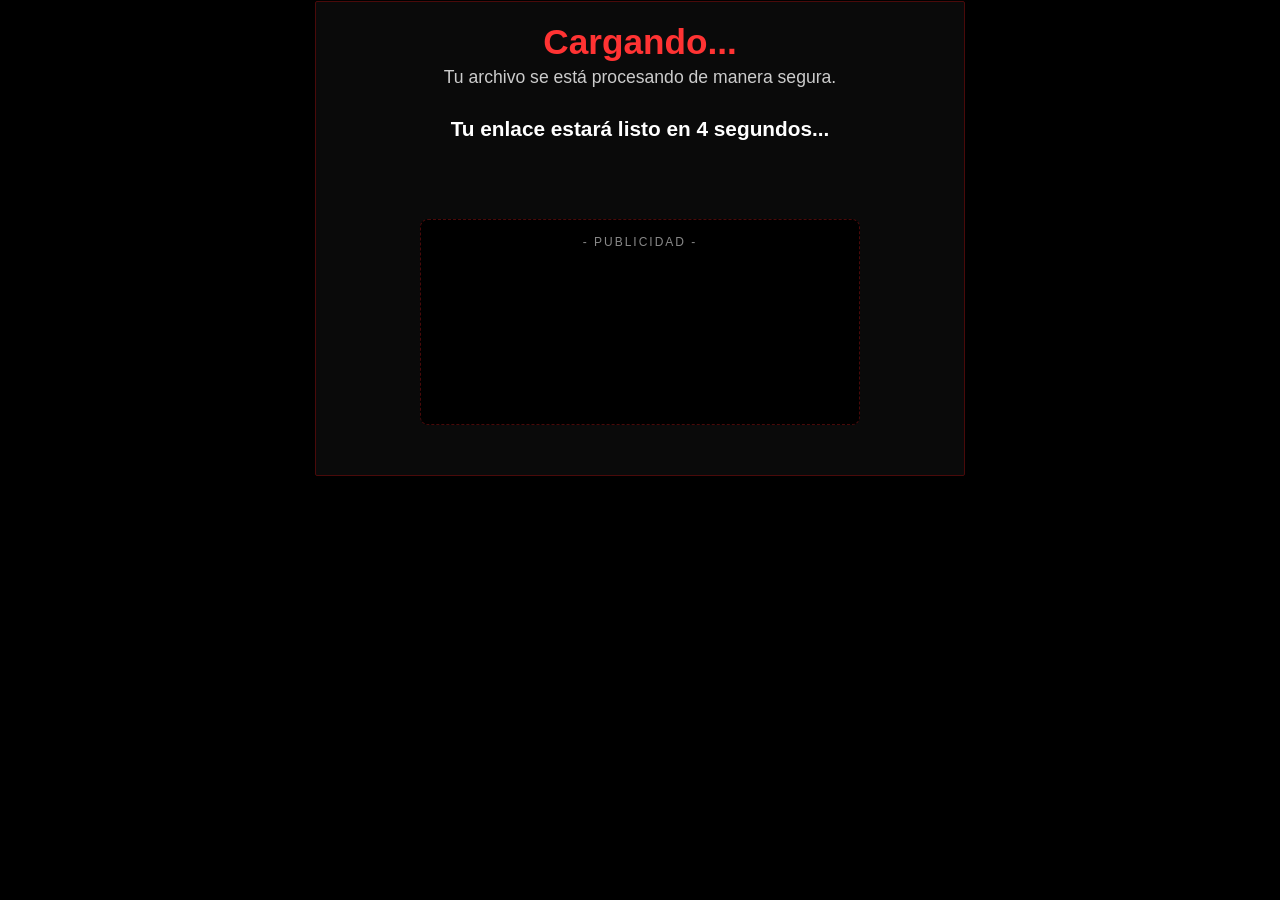
==== descargar.html @ 7a1ae153 "Update descargar.html" ====
<!DOCTYPE html><html lang="es"><head><meta charset="UTF-8"><meta name="viewport" content="width=device-width,initial-scale=1"><link rel="preconnect" href="https://api.npoint.io" crossorigin><link rel="preconnect" href="https://acceptable.a-ads.com" crossorigin><link rel="stylesheet" href="style.css"><title>Preparando Descarga</title></head><body style="padding-top:0"><div class="container" style="padding-top:0"><div class="caja-descarga"><img id="imagen-producto" class="img-producto" src="" alt="Icono" style="display:none" decoding="async" fetchpriority="high"><h1 id="titulo-producto">Cargando...</h1><p class="texto-info">Tu archivo se está procesando de manera segura.</p><div id="contenedor-enlace" class="contenedor-enlace"><span class="contador-texto" id="texto-estado">Preparando la descarga...</span></div><div id="contenedor-publicidad"></div><div id="contenedor-requisitos" class="seccion-requisitos" style="display:none"></div></div></div><script>document.addEventListener("DOMContentLoaded", function() {
    const esChrome49 = /Chrome\/49\./.test(navigator.userAgent);
    const contenedorPubli = document.getElementById('contenedor-publicidad');

    if (contenedorPubli) {
        if (esChrome49) {
            // Inyecta el bloque exclusivo para Chrome 49 (Ad Unit 2451542)
            contenedorPubli.innerHTML = `
                <div style="width: 100%; margin: auto; position: relative; z-index: 99998;">
                    <iframe data-aa='2451542' src='//acceptable.a-ads.com/2451542/?size=Adaptive' style='border:0; padding:0; width:70%; height:auto; overflow:hidden; display: block; margin: auto;'></iframe>
                </div>`;
        } else {
            // Inyecta el bloque normal para navegadores modernos (Ad Unit 2448508)
            contenedorPubli.innerHTML = `
                <iframe data-aa='2448508' src='//acceptable.a-ads.com/2448508/?size=Adaptive' style='border:0; padding:0; width:100%; min-height:90px; height:auto; overflow:hidden; display: block; margin: auto; background: transparent;'></iframe>`;
        }
    }
});

function obtenerParametro(nombre) {
    nombre = nombre.replace(/[\[]/, "\\[").replace(/[\]]/, "\\]");
    var regex = new RegExp("[\\?&]" + nombre + "=([^&#]*)"),
        resultados = regex.exec(window.location.search);
    return resultados === null ? null : decodeURIComponent(resultados[1].replace(/\+/g, " "));
}
const identificador = obtenerParametro('id');
const imagenUrl = obtenerParametro('img');
const imgElement = document.getElementById('imagen-producto');
const tituloElement = document.getElementById('titulo-producto');
const contenedorRequisitos = document.getElementById('contenedor-requisitos');
const contenedorEnlace = document.getElementById('contenedor-enlace');

if (imagenUrl && imgElement) {
    imgElement.src = decodeURIComponent(imagenUrl);
    imgElement.style.display = 'block'; 
}

if (identificador) {
    tituloElement.textContent = identificador;
    document.title = "Descargando: " + identificador; 
    
    fetch('requisitos.json')
        .then(res => res.ok ? res.json() : Promise.reject())
        .then(datos => {
            if (datos && datos[identificador] && contenedorRequisitos) {
                const requisitosHtml = datos[identificador];
                contenedorRequisitos.innerHTML = '<h3>Requisitos Mínimos:</h3>' + requisitosHtml;
                contenedorRequisitos.style.display = 'block'; 
            }
        })
        .catch(err => console.error("Error al cargar requisitos:", err));
}

let enlaceReal = null;
let errorCarga = false;
let segundosRestantes = 5;
const URL_EXTERNA = 'https://api.npoint.io/0d55fa4e2d32a10472f1';

const peticionEnlace = fetch(URL_EXTERNA)
  .then(res => res.ok ? res.json() : Promise.reject("Error de red"))
  .then(datos => {
    enlaceReal = datos[identificador] || null;
    if (!enlaceReal) errorCarga = true;
  })
  .catch(() => {
    errorCarga = true;
  });

const cuentaRegresiva = setInterval(() => {
  segundosRestantes--;
  if (contenedorEnlace) { 
    if (segundosRestantes > 0) {
       contenedorEnlace.innerHTML = `<span class="contador-texto">Tu enlace estará listo en ${segundosRestantes} segundos...</span>`;
    } else {
      clearInterval(cuentaRegresiva);
      peticionEnlace
        .then(mostrarBotonOptimizado)
        .catch(mostrarBotonOptimizado);
    }
  }
}, 1000);

function mostrarBotonOptimizado() {
    if (!contenedorEnlace) return;
    
    if (enlaceReal) {
        const urlLower = enlaceReal.toLowerCase();
        let contenidoBoton = 'Ir al sitio oficial';
        let claseColor = 'btn-obtener'; 

        if (urlLower.includes('mediafire.com')) {
            contenidoBoton = `Descargar en <img src="img/mediafire.webp" alt="MediaFire" class="icon-servidor" onerror="this.outerHTML='<b style=\\'margin-left:4px;\\'>MediaFire</b>'">`;
            claseColor = 'btn-obtener'; 
        } else if (urlLower.includes('drive.google.com') || urlLower.includes('docs.google.com')) {
            contenidoBoton = `Descargar en <img src="img/google driver.webp" alt="Google Drive" class="icon-servidor" onerror="this.outerHTML='<b style=\\'margin-left:4px;\\'>Google Drive</b>'">`;
            claseColor = 'btn-obtener google'; 
        } else {
            contenidoBoton = 'Ir al sitio oficial';
            claseColor = 'btn-obtener rojo'; 
        }

        contenedorEnlace.innerHTML = `<a href="${enlaceReal}" class="${claseColor}" rel="nofollow noopener noreferrer" target="_blank">${contenidoBoton}</a>`;
    } else if (errorCarga) {
        contenedorEnlace.innerHTML = '<span style="color:#ff3333; font-weight:bold;">Error: El enlace no existe o no estas conectado a internet.</span>';
    } else {
        contenedorEnlace.innerHTML = '<span class="contador-texto" style="color:#ffcc00;">Buscando enlace...</span>';
        setTimeout(mostrarBotonOptimizado, 200);
    }
}</script></body></html>
---- style.css ----
:root{--bg-primary:#000000;--bg-secondary:#0a0a0a;--bg-input:#000000;--text-light:#ffffff;--text-muted:#cccccc;--text-dark:#888888;--red-main:#ff3333;--red-dark:#4a0a0a;--red-hover:#cc0000}*{margin:0;padding:0;box-sizing:border-box}body{background:var(--bg-primary);font-family:'Segoe UI',Tahoma,Arial,sans-serif;color:var(--text-light);padding:20px}.container{max-width:1000px;margin:0 auto;text-align:center;padding:10px 20px 20px}.header h1{font-size:2.2rem;color:var(--red-main);font-weight:600;margin-bottom:8px;letter-spacing:.5px}.subheader{color:var(--text-muted);font-size:1rem;border-left:2px solid var(--red-main);padding-left:12px;display:inline-block;margin-top:5px}.tabs-container{margin:15px auto 30px;max-width:1000px}.tabs{display:flex;flex-wrap:wrap;justify-content:center;border-bottom:1px solid var(--red-main);padding-bottom:20px}.tab-label{background:var(--bg-primary);color:var(--text-light);border:1px solid var(--red-main);border-radius:50px;padding:8px 22px;margin:6px;cursor:pointer;font-weight:500;font-size:.95rem;transition:background 0.3s,color 0.3s}.tab-label:hover{background:var(--red-dark)}input[type="radio"]{display:none}#tab1:checked~.tabs-container .tabs .tab-label[for="tab1"],#tab2:checked~.tabs-container .tabs .tab-label[for="tab2"],#tab3:checked~.tabs-container .tabs .tab-label[for="tab3"],#tab4:checked~.tabs-container .tabs .tab-label[for="tab4"],#tab5:checked~.tabs-container .tabs .tab-label[for="tab5"]{background:var(--red-main);color:#fff}.contenidos{max-width:1100px;margin:0 auto}.tab-content{display:none}#tab1:checked~.contenidos #contenido-programas,#tab2:checked~.contenidos #contenido-juegos,#tab3:checked~.contenidos #contenido-sistemas,#tab4:checked~.contenidos #contenido-pack-de-optimizacion,#tab5:checked~.contenidos #contenido-como-descargar{display:block}.search-wrapper{position:relative;width:100%;max-width:450px;margin:0 auto 30px}.search-input{width:100%;padding:12px 40px 12px 20px;background:var(--bg-input);border:1px solid var(--red-dark);color:var(--text-light);border-radius:50px;font-size:.95rem}.search-input:focus{border-color:var(--red-main);outline:none}.btn-buscar{position:absolute;right:15px;top:50%;transform:translateY(-50%);background:none;border:none;color:var(--red-main);cursor:pointer}.grid-cards{display:flex;flex-wrap:wrap;justify-content:center}.card{background:var(--bg-secondary);border:1px solid var(--red-dark);border-radius:12px;padding:20px 15px;margin:10px;flex:1 1 210px;max-width:240px;display:flex;flex-direction:column;align-items:center;text-align:center;transition:border-color 0.3s,box-shadow 0.3s}.card:hover{border-color:var(--red-main);box-shadow:0 0 10px rgb(255 51 51 / .2)}.card strong{font-size:1.05rem;color:var(--text-light);margin-bottom:15px;min-height:45px;display:flex;align-items:center;justify-content:center}.card img{width:90px;height:90px;object-fit:contain;margin-bottom:20px}.btn-descargar{background:var(--red-hover);color:#fff;text-decoration:none;font-weight:700;font-size:.85rem;padding:8px 24px;border-radius:50px;display:inline-block;transition:background 0.3s}.btn-descargar:hover{background:var(--red-main)}.oculto-busqueda,.oculto-pagina{display:none!important}.no-results{text-align:center;color:var(--text-muted);margin-top:20px;padding:20px}.paginacion-flotante{position:fixed;bottom:75px;right:20px;display:none!important;flex-direction:column;align-items:center;z-index:1000}.paginacion-flotante.activa{display:flex!important}.btn-flotante-pag,.btn-subir{background:var(--bg-primary);color:var(--text-light);width:45px;height:45px;border-radius:50%;border:1px solid var(--red-main);margin-top:10px;display:flex;align-items:center;justify-content:center;cursor:pointer;transition:all 0.3s ease}.btn-flotante-pag:hover,.btn-subir:hover{background:var(--red-main)}.btn-subir{position:fixed;bottom:20px;right:20px;display:none;z-index:1000}.sugerencias-box{position:absolute;top:48px;width:100%;background:var(--bg-secondary);border:1px solid var(--red-dark);border-radius:15px;z-index:1000;overflow:hidden;display:none;text-align:left}.sugerencia-item{padding:10px 20px;cursor:pointer;color:var(--text-muted);border-bottom:1px solid var(--red-dark)}.sugerencia-item:hover{background:var(--red-dark);color:var(--text-light)}.lista-simple{background:var(--bg-secondary);border-radius:15px;padding:20px;border:1px solid var(--red-dark)}.seccion-titulo{color:var(--red-main);font-size:1.8rem;margin:30px 0 20px 0;text-align:center}footer{text-align:center;margin-top:40px;padding:20px;color:var(--text-dark);font-size:.85rem}.caja-descarga{background:var(--bg-secondary);border:1px solid var(--red-dark);border-radius:2px;padding:20px 15px;max-width:650px;margin:1px auto;display:flex;flex-direction:column;align-items:center;text-align:center}#titulo-producto{color:var(--red-main);font-size:2.2rem;margin-bottom:5px;font-weight:700}.img-producto{width:150px;height:80px;object-fit:contain;border-radius:0;margin-bottom:8px;box-shadow:none}.btn-obtener .icon-servidor{width:64px;height:70px;margin-left:5px;object-fit:contain}.texto-info{color:var(--text-muted);font-size:1.1rem;margin-bottom:1px}.contenedor-enlace{margin:15px 0 25px 0;min-height:50px;display:flex;justify-content:center;align-items:center}.contador-texto{font-size:1.3rem;font-weight:700}.btn-obtener{background:#00c;color:#fff;text-decoration:none;font-weight:700;font-size:1.2rem;padding:12px 35px;border-radius:50px;display:flex;align-items:center;justify-content:center}.btn-obtener:hover{background:blue}.btn-obtener .icon-servidor{width:40px;height:30px;margin-left:5px}.contenedor-ads{width:100%;max-width:468px;margin:10px auto 25px auto;background:var(--bg-primary);border:1px solid var(--text-dark);border-radius:8px;overflow:hidden}.seccion-requisitos{width:100%;text-align:left;margin-top:15px;padding-top:20px;border-top:1px solid var(--red-dark);color:var(--text-light);line-height:1.6}.seccion-requisitos h3{color:var(--red-main);font-size:1.4rem;margin-bottom:15px}.seccion-requisitos strong,.seccion-requisitos b{color:var(--text-muted)}.btn-obtener.google{background:#0f9d58}.btn-obtener.google:hover{background:#0b8043}.btn-obtener.nada:hover{background:red}.btn-obtener.rojo{background:var(--red-hover)}.btn-obtener.rojo:hover{background:var(--red-main)}.requisitos-largos::-webkit-scrollbar{width:8px}.requisitos-largos::-webkit-scrollbar-track{background:var(--bg-primary);border-radius:4px}.requisitos-largos::-webkit-scrollbar-thumb{background:var(--red-main);border-radius:4px}#contenedor-publicidad{background:var(--bg-primary);border-radius:8px;overflow:hidden;margin:40px auto 30px auto;padding:15px;text-align:center;width:95%;max-width:440px;border:1px dashed var(--red-dark)}#contenedor-publicidad::before{content:"- PUBLICIDAD -";display:block;color:var(--text-dark);font-size:.75rem;margin-bottom:10px;text-transform:uppercase;letter-spacing:2px}@media (max-width:768px){.header h1{font-size:1.8rem}.subheader{font-size:.95rem;border-left:none;padding-left:0;display:block;margin-top:10px}.tabs{flex-wrap:wrap;justify-content:center;border-bottom:none;padding-bottom:10px}.tab-label{flex:1 1 40%;text-align:center;margin:5px}.caja-descarga{margin:15px auto;padding:20px 15px;max-width:100%}}@media (max-width:480px){body{padding:10px}.header h1{font-size:1.5rem}.tab-label{flex:1 1 100%;margin:4px 0}.search-wrapper{max-width:100%}.search-input{padding:14px 45px 14px 20px;font-size:1rem}.card{flex:1 1 100%;max-width:100%;margin:10px 0}.paginacion-flotante{right:10px;bottom:65px}.btn-flotante-pag,.btn-subir{width:40px;height:40px;margin-top:8px}.btn-flotante-pag svg,.btn-subir svg{width:18px;height:18px}}
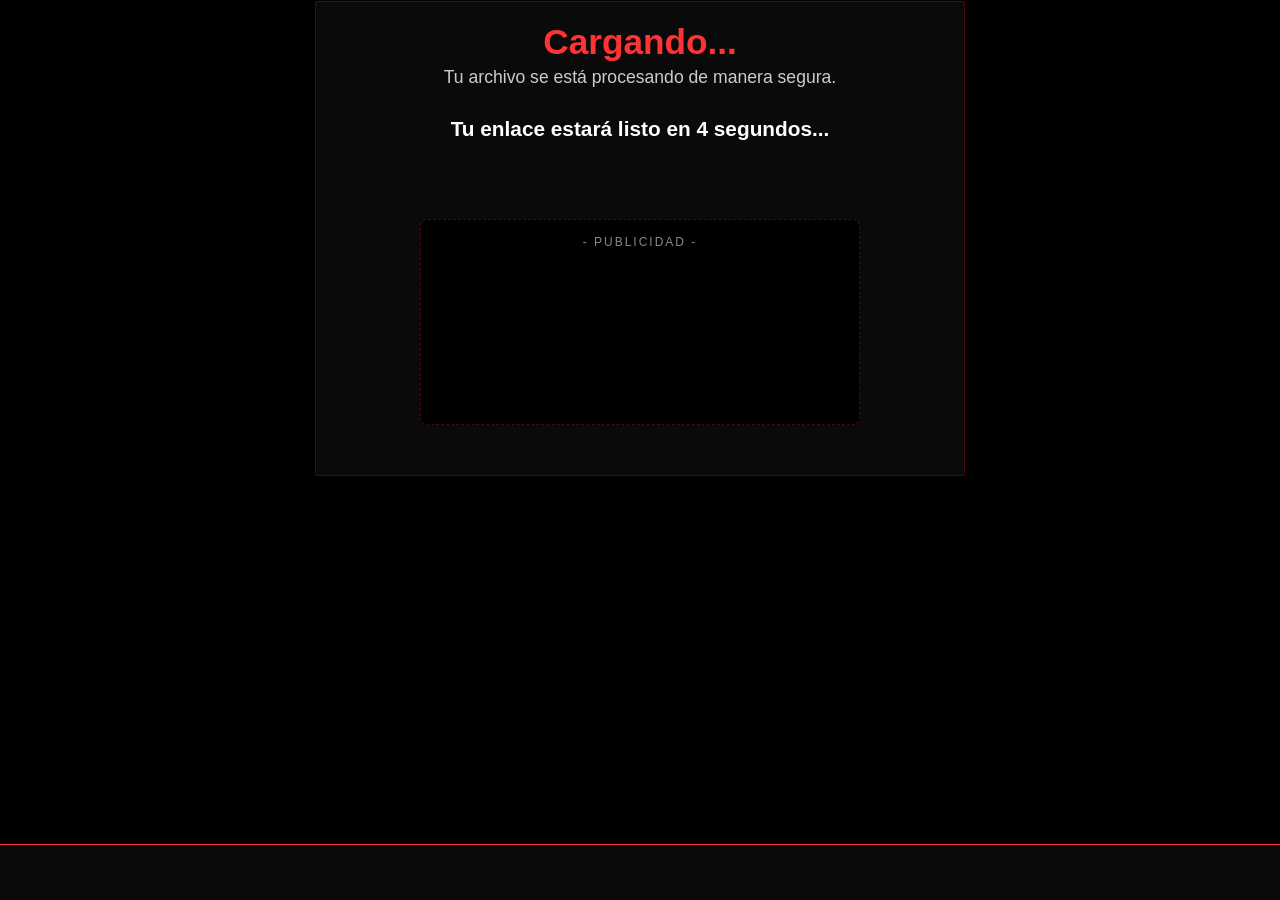
==== commit d3c8755a: "Update descargar.html" ====
--- a/descargar.html
+++ b/descargar.html
@@ -1,109 +1,107 @@
-<!DOCTYPE html><html lang="es"><head><meta charset="UTF-8"><meta name="viewport" content="width=device-width,initial-scale=1"><link rel="preconnect" href="https://api.npoint.io" crossorigin><link rel="preconnect" href="https://acceptable.a-ads.com" crossorigin><link rel="stylesheet" href="style.css"><title>Preparando Descarga</title></head><body style="padding-top:0"><div class="container" style="padding-top:0"><div class="caja-descarga"><img id="imagen-producto" class="img-producto" src="" alt="Icono" style="display:none" decoding="async" fetchpriority="high"><h1 id="titulo-producto">Cargando...</h1><p class="texto-info">Tu archivo se está procesando de manera segura.</p><div id="contenedor-enlace" class="contenedor-enlace"><span class="contador-texto" id="texto-estado">Preparando la descarga...</span></div><div id="contenedor-publicidad"></div><div id="contenedor-requisitos" class="seccion-requisitos" style="display:none"></div></div></div><script>document.addEventListener("DOMContentLoaded", function() {
-    const esChrome49 = /Chrome\/49\./.test(navigator.userAgent);
-    const contenedorPubli = document.getElementById('contenedor-publicidad');
-
-    if (contenedorPubli) {
-        if (esChrome49) {
-            // Inyecta el bloque exclusivo para Chrome 49 (Ad Unit 2451542)
-            contenedorPubli.innerHTML = `
-                <div style="width: 100%; margin: auto; position: relative; z-index: 99998;">
-                    <iframe data-aa='2451542' src='//acceptable.a-ads.com/2451542/?size=Adaptive' style='border:0; padding:0; width:70%; height:auto; overflow:hidden; display: block; margin: auto;'></iframe>
-                </div>`;
-        } else {
-            // Inyecta el bloque normal para navegadores modernos (Ad Unit 2448508)
+<!DOCTYPE html><html lang="es"><head><meta charset="UTF-8"><meta name="viewport" content="width=device-width,initial-scale=1"><link rel="preconnect" href="https://api.npoint.io" crossorigin><link rel="preconnect" href="https://acceptable.a-ads.com" crossorigin><link rel="stylesheet" href="style.css"><title>Preparando Descarga</title></head><body style="padding-top:0;padding-bottom:70px"><div class="container" style="padding-top:0"><div class="caja-descarga"><img id="imagen-producto" class="img-producto" src="" alt="Icono" style="display:none" decoding="async" fetchpriority="high"><h1 id="titulo-producto">Cargando...</h1><p class="texto-info">Tu archivo se está procesando de manera segura.</p><div id="contenedor-enlace" class="contenedor-enlace"><span class="contador-texto" id="texto-estado">Preparando la descarga...</span></div><div id="contenedor-publicidad"></div><div id="contenedor-requisitos" class="seccion-requisitos" style="display:none"></div></div></div><div id="contenedor-publicidad-abajo" class="banner-pegado-abajo"></div><script>document.addEventListener("DOMContentLoaded", function() {
+        // 1. Anuncio dentro de la caja (2448508)
+        const contenedorPubli = document.getElementById('contenedor-publicidad');
+        if (contenedorPubli) {
             contenedorPubli.innerHTML = `
                 <iframe data-aa='2448508' src='//acceptable.a-ads.com/2448508/?size=Adaptive' style='border:0; padding:0; width:100%; min-height:90px; height:auto; overflow:hidden; display: block; margin: auto; background: transparent;'></iframe>`;
         }
+
+        // 2. Anuncio inferior fijo (2454282) - Altura estrictamente limitada a 50px
+        const contenedorPubliAbajo = document.getElementById('contenedor-publicidad-abajo');
+        if (contenedorPubliAbajo) {
+            contenedorPubliAbajo.innerHTML = `
+                <iframe data-aa='2454282' src='//acceptable.a-ads.com/2454282/?size=Adaptive' style='border:0; padding:0; width:100%; height:50px; max-height:50px; overflow:hidden; display: block; margin: auto; background: transparent;'></iframe>`;
+        }
+    });
+
+    // Resto de tus funciones (obtenerParametro, temporizador, etc.)...
+    function obtenerParametro(nombre) {
+        nombre = nombre.replace(/[\[]/, "\\[").replace(/[\]]/, "\\]");
+        var regex = new RegExp("[\\?&]" + nombre + "=([^&#]*)"),
+            resultados = regex.exec(window.location.search);
+        return resultados === null ? null : decodeURIComponent(resultados[1].replace(/\+/g, " "));
     }
-});
+    const identificador = obtenerParametro('id');
+    const imagenUrl = obtenerParametro('img');
+    const imgElement = document.getElementById('imagen-producto');
+    const tituloElement = document.getElementById('titulo-producto');
+    const contenedorRequisitos = document.getElementById('contenedor-requisitos');
+    const contenedorEnlace = document.getElementById('contenedor-enlace');
 
-function obtenerParametro(nombre) {
-    nombre = nombre.replace(/[\[]/, "\\[").replace(/[\]]/, "\\]");
-    var regex = new RegExp("[\\?&]" + nombre + "=([^&#]*)"),
-        resultados = regex.exec(window.location.search);
-    return resultados === null ? null : decodeURIComponent(resultados[1].replace(/\+/g, " "));
-}
-const identificador = obtenerParametro('id');
-const imagenUrl = obtenerParametro('img');
-const imgElement = document.getElementById('imagen-producto');
-const tituloElement = document.getElementById('titulo-producto');
-const contenedorRequisitos = document.getElementById('contenedor-requisitos');
-const contenedorEnlace = document.getElementById('contenedor-enlace');
+    if (imagenUrl && imgElement) {
+        imgElement.src = decodeURIComponent(imagenUrl);
+        imgElement.style.display = 'block'; 
+    }
 
-if (imagenUrl && imgElement) {
-    imgElement.src = decodeURIComponent(imagenUrl);
-    imgElement.style.display = 'block'; 
-}
+    if (identificador) {
+        tituloElement.textContent = identificador;
+        document.title = "Descargando: " + identificador; 
+        
+        fetch('requisitos.json')
+            .then(res => res.ok ? res.json() : Promise.reject())
+            .then(datos => {
+                if (datos && datos[identificador] && contenedorRequisitos) {
+                    const requisitosHtml = datos[identificador];
+                    contenedorRequisitos.innerHTML = '<h3>Requisitos Mínimos:</h3>' + requisitosHtml;
+                    contenedorRequisitos.style.display = 'block'; 
+                }
+            })
+            .catch(err => console.error("Error al cargar requisitos:", err));
+    }
 
-if (identificador) {
-    tituloElement.textContent = identificador;
-    document.title = "Descargando: " + identificador; 
-    
-    fetch('requisitos.json')
-        .then(res => res.ok ? res.json() : Promise.reject())
-        .then(datos => {
-            if (datos && datos[identificador] && contenedorRequisitos) {
-                const requisitosHtml = datos[identificador];
-                contenedorRequisitos.innerHTML = '<h3>Requisitos Mínimos:</h3>' + requisitosHtml;
-                contenedorRequisitos.style.display = 'block'; 
+    let enlaceReal = null;
+    let errorCarga = false;
+    let segundosRestantes = 5;
+    const URL_EXTERNA = 'https://api.npoint.io/03f685fdf6cee3af6519';
+
+    const peticionEnlace = fetch(URL_EXTERNA)
+      .then(res => res.ok ? res.json() : Promise.reject("Error de red"))
+      .then(datos => {
+        enlaceReal = datos[identificador] || null;
+        if (!enlaceReal) errorCarga = true;
+      })
+      .catch(() => {
+        errorCarga = true;
+      });
+
+    const cuentaRegresiva = setInterval(() => {
+      segundosRestantes--;
+      if (contenedorEnlace) { 
+        if (segundosRestantes > 0) {
+           contenedorEnlace.innerHTML = `<span class="contador-texto">Tu enlace estará listo en ${segundosRestantes} segundos...</span>`;
+        } else {
+          clearInterval(cuentaRegresiva);
+          peticionEnlace
+            .then(mostrarBotonOptimizado)
+            .catch(mostrarBotonOptimizado);
+        }
+      }
+    }, 1000);
+
+    function mostrarBotonOptimizado() {
+        if (!contenedorEnlace) return;
+        
+        if (enlaceReal) {
+            const urlLower = enlaceReal.toLowerCase();
+            let contenidoBoton = 'Ir al sitio oficial';
+            let claseColor = 'btn-obtener'; 
+
+            if (urlLower.includes('mediafire.com')) {
+                contenidoBoton = `Descargar en <img src="img/mediafire.webp" alt="MediaFire" class="icon-servidor" onerror="this.outerHTML='<b style=\\'margin-left:4px;\\'>MediaFire</b>'">`;
+                claseColor = 'btn-obtener'; 
+            } else if (urlLower.includes('drive.google.com') || urlLower.includes('docs.google.com')) {
+                contenidoBoton = `Descargar en <img src="img/google driver.webp" alt="Google Drive" class="icon-servidor" onerror="this.outerHTML='<b style=\\'margin-left:4px;\\'>Google Drive</b>'">`;
+                claseColor = 'btn-obtener google'; 
+            } else {
+                contenidoBoton = 'Ir al sitio oficial';
+                claseColor = 'btn-obtener rojo'; 
             }
-        })
-        .catch(err => console.error("Error al cargar requisitos:", err));
-}
 
-let enlaceReal = null;
-let errorCarga = false;
-let segundosRestantes = 5;
-const URL_EXTERNA = 'https://api.npoint.io/0d55fa4e2d32a10472f1';
-
-const peticionEnlace = fetch(URL_EXTERNA)
-  .then(res => res.ok ? res.json() : Promise.reject("Error de red"))
-  .then(datos => {
-    enlaceReal = datos[identificador] || null;
-    if (!enlaceReal) errorCarga = true;
-  })
-  .catch(() => {
-    errorCarga = true;
-  });
-
-const cuentaRegresiva = setInterval(() => {
-  segundosRestantes--;
-  if (contenedorEnlace) { 
-    if (segundosRestantes > 0) {
-       contenedorEnlace.innerHTML = `<span class="contador-texto">Tu enlace estará listo en ${segundosRestantes} segundos...</span>`;
-    } else {
-      clearInterval(cuentaRegresiva);
-      peticionEnlace
-        .then(mostrarBotonOptimizado)
-        .catch(mostrarBotonOptimizado);
-    }
-  }
-}, 1000);
-
-function mostrarBotonOptimizado() {
-    if (!contenedorEnlace) return;
-    
-    if (enlaceReal) {
-        const urlLower = enlaceReal.toLowerCase();
-        let contenidoBoton = 'Ir al sitio oficial';
-        let claseColor = 'btn-obtener'; 
-
-        if (urlLower.includes('mediafire.com')) {
-            contenidoBoton = `Descargar en <img src="img/mediafire.webp" alt="MediaFire" class="icon-servidor" onerror="this.outerHTML='<b style=\\'margin-left:4px;\\'>MediaFire</b>'">`;
-            claseColor = 'btn-obtener'; 
-        } else if (urlLower.includes('drive.google.com') || urlLower.includes('docs.google.com')) {
-            contenidoBoton = `Descargar en <img src="img/google driver.webp" alt="Google Drive" class="icon-servidor" onerror="this.outerHTML='<b style=\\'margin-left:4px;\\'>Google Drive</b>'">`;
-            claseColor = 'btn-obtener google'; 
+            contenedorEnlace.innerHTML = `<a href="${enlaceReal}" class="${claseColor}" rel="nofollow noopener noreferrer" target="_blank">${contenidoBoton}</a>`;
+        } else if (errorCarga) {
+            contenedorEnlace.innerHTML = '<span style="color:#ff3333; font-weight:bold;">Error: El enlace no existe o no estas conectado a internet.</span>';
         } else {
-            contenidoBoton = 'Ir al sitio oficial';
-            claseColor = 'btn-obtener rojo'; 
+            contenedorEnlace.innerHTML = '<span class="contador-texto" style="color:#ffcc00;">Buscando enlace...</span>';
+            setTimeout(mostrarBotonOptimizado, 200);
         }
-
-        contenedorEnlace.innerHTML = `<a href="${enlaceReal}" class="${claseColor}" rel="nofollow noopener noreferrer" target="_blank">${contenidoBoton}</a>`;
-    } else if (errorCarga) {
-        contenedorEnlace.innerHTML = '<span style="color:#ff3333; font-weight:bold;">Error: El enlace no existe o no estas conectado a internet.</span>';
-    } else {
-        contenedorEnlace.innerHTML = '<span class="contador-texto" style="color:#ffcc00;">Buscando enlace...</span>';
-        setTimeout(mostrarBotonOptimizado, 200);
-    }
-}</script></body></html>
+    }</script></body></html>
--- a/style.css
+++ b/style.css
@@ -1 +1 @@
-:root{--bg-primary:#000000;--bg-secondary:#0a0a0a;--bg-input:#000000;--text-light:#ffffff;--text-muted:#cccccc;--text-dark:#888888;--red-main:#ff3333;--red-dark:#4a0a0a;--red-hover:#cc0000}*{margin:0;padding:0;box-sizing:border-box}body{background:var(--bg-primary);font-family:'Segoe UI',Tahoma,Arial,sans-serif;color:var(--text-light);padding:20px}.container{max-width:1000px;margin:0 auto;text-align:center;padding:10px 20px 20px}.header h1{font-size:2.2rem;color:var(--red-main);font-weight:600;margin-bottom:8px;letter-spacing:.5px}.subheader{color:var(--text-muted);font-size:1rem;border-left:2px solid var(--red-main);padding-left:12px;display:inline-block;margin-top:5px}.tabs-container{margin:15px auto 30px;max-width:1000px}.tabs{display:flex;flex-wrap:wrap;justify-content:center;border-bottom:1px solid var(--red-main);padding-bottom:20px}.tab-label{background:var(--bg-primary);color:var(--text-light);border:1px solid var(--red-main);border-radius:50px;padding:8px 22px;margin:6px;cursor:pointer;font-weight:500;font-size:.95rem;transition:background 0.3s,color 0.3s}.tab-label:hover{background:var(--red-dark)}input[type="radio"]{display:none}#tab1:checked~.tabs-container .tabs .tab-label[for="tab1"],#tab2:checked~.tabs-container .tabs .tab-label[for="tab2"],#tab3:checked~.tabs-container .tabs .tab-label[for="tab3"],#tab4:checked~.tabs-container .tabs .tab-label[for="tab4"],#tab5:checked~.tabs-container .tabs .tab-label[for="tab5"]{background:var(--red-main);color:#fff}.contenidos{max-width:1100px;margin:0 auto}.tab-content{display:none}#tab1:checked~.contenidos #contenido-programas,#tab2:checked~.contenidos #contenido-juegos,#tab3:checked~.contenidos #contenido-sistemas,#tab4:checked~.contenidos #contenido-pack-de-optimizacion,#tab5:checked~.contenidos #contenido-como-descargar{display:block}.search-wrapper{position:relative;width:100%;max-width:450px;margin:0 auto 30px}.search-input{width:100%;padding:12px 40px 12px 20px;background:var(--bg-input);border:1px solid var(--red-dark);color:var(--text-light);border-radius:50px;font-size:.95rem}.search-input:focus{border-color:var(--red-main);outline:none}.btn-buscar{position:absolute;right:15px;top:50%;transform:translateY(-50%);background:none;border:none;color:var(--red-main);cursor:pointer}.grid-cards{display:flex;flex-wrap:wrap;justify-content:center}.card{background:var(--bg-secondary);border:1px solid var(--red-dark);border-radius:12px;padding:20px 15px;margin:10px;flex:1 1 210px;max-width:240px;display:flex;flex-direction:column;align-items:center;text-align:center;transition:border-color 0.3s,box-shadow 0.3s}.card:hover{border-color:var(--red-main);box-shadow:0 0 10px rgb(255 51 51 / .2)}.card strong{font-size:1.05rem;color:var(--text-light);margin-bottom:15px;min-height:45px;display:flex;align-items:center;justify-content:center}.card img{width:90px;height:90px;object-fit:contain;margin-bottom:20px}.btn-descargar{background:var(--red-hover);color:#fff;text-decoration:none;font-weight:700;font-size:.85rem;padding:8px 24px;border-radius:50px;display:inline-block;transition:background 0.3s}.btn-descargar:hover{background:var(--red-main)}.oculto-busqueda,.oculto-pagina{display:none!important}.no-results{text-align:center;color:var(--text-muted);margin-top:20px;padding:20px}.paginacion-flotante{position:fixed;bottom:75px;right:20px;display:none!important;flex-direction:column;align-items:center;z-index:1000}.paginacion-flotante.activa{display:flex!important}.btn-flotante-pag,.btn-subir{background:var(--bg-primary);color:var(--text-light);width:45px;height:45px;border-radius:50%;border:1px solid var(--red-main);margin-top:10px;display:flex;align-items:center;justify-content:center;cursor:pointer;transition:all 0.3s ease}.btn-flotante-pag:hover,.btn-subir:hover{background:var(--red-main)}.btn-subir{position:fixed;bottom:20px;right:20px;display:none;z-index:1000}.sugerencias-box{position:absolute;top:48px;width:100%;background:var(--bg-secondary);border:1px solid var(--red-dark);border-radius:15px;z-index:1000;overflow:hidden;display:none;text-align:left}.sugerencia-item{padding:10px 20px;cursor:pointer;color:var(--text-muted);border-bottom:1px solid var(--red-dark)}.sugerencia-item:hover{background:var(--red-dark);color:var(--text-light)}.lista-simple{background:var(--bg-secondary);border-radius:15px;padding:20px;border:1px solid var(--red-dark)}.seccion-titulo{color:var(--red-main);font-size:1.8rem;margin:30px 0 20px 0;text-align:center}footer{text-align:center;margin-top:40px;padding:20px;color:var(--text-dark);font-size:.85rem}.caja-descarga{background:var(--bg-secondary);border:1px solid var(--red-dark);border-radius:2px;padding:20px 15px;max-width:650px;margin:1px auto;display:flex;flex-direction:column;align-items:center;text-align:center}#titulo-producto{color:var(--red-main);font-size:2.2rem;margin-bottom:5px;font-weight:700}.img-producto{width:150px;height:80px;object-fit:contain;border-radius:0;margin-bottom:8px;box-shadow:none}.btn-obtener .icon-servidor{width:64px;height:70px;margin-left:5px;object-fit:contain}.texto-info{color:var(--text-muted);font-size:1.1rem;margin-bottom:1px}.contenedor-enlace{margin:15px 0 25px 0;min-height:50px;display:flex;justify-content:center;align-items:center}.contador-texto{font-size:1.3rem;font-weight:700}.btn-obtener{background:#00c;color:#fff;text-decoration:none;font-weight:700;font-size:1.2rem;padding:12px 35px;border-radius:50px;display:flex;align-items:center;justify-content:center}.btn-obtener:hover{background:blue}.btn-obtener .icon-servidor{width:40px;height:30px;margin-left:5px}.contenedor-ads{width:100%;max-width:468px;margin:10px auto 25px auto;background:var(--bg-primary);border:1px solid var(--text-dark);border-radius:8px;overflow:hidden}.seccion-requisitos{width:100%;text-align:left;margin-top:15px;padding-top:20px;border-top:1px solid var(--red-dark);color:var(--text-light);line-height:1.6}.seccion-requisitos h3{color:var(--red-main);font-size:1.4rem;margin-bottom:15px}.seccion-requisitos strong,.seccion-requisitos b{color:var(--text-muted)}.btn-obtener.google{background:#0f9d58}.btn-obtener.google:hover{background:#0b8043}.btn-obtener.nada:hover{background:red}.btn-obtener.rojo{background:var(--red-hover)}.btn-obtener.rojo:hover{background:var(--red-main)}.requisitos-largos::-webkit-scrollbar{width:8px}.requisitos-largos::-webkit-scrollbar-track{background:var(--bg-primary);border-radius:4px}.requisitos-largos::-webkit-scrollbar-thumb{background:var(--red-main);border-radius:4px}#contenedor-publicidad{background:var(--bg-primary);border-radius:8px;overflow:hidden;margin:40px auto 30px auto;padding:15px;text-align:center;width:95%;max-width:440px;border:1px dashed var(--red-dark)}#contenedor-publicidad::before{content:"- PUBLICIDAD -";display:block;color:var(--text-dark);font-size:.75rem;margin-bottom:10px;text-transform:uppercase;letter-spacing:2px}@media (max-width:768px){.header h1{font-size:1.8rem}.subheader{font-size:.95rem;border-left:none;padding-left:0;display:block;margin-top:10px}.tabs{flex-wrap:wrap;justify-content:center;border-bottom:none;padding-bottom:10px}.tab-label{flex:1 1 40%;text-align:center;margin:5px}.caja-descarga{margin:15px auto;padding:20px 15px;max-width:100%}}@media (max-width:480px){body{padding:10px}.header h1{font-size:1.5rem}.tab-label{flex:1 1 100%;margin:4px 0}.search-wrapper{max-width:100%}.search-input{padding:14px 45px 14px 20px;font-size:1rem}.card{flex:1 1 100%;max-width:100%;margin:10px 0}.paginacion-flotante{right:10px;bottom:65px}.btn-flotante-pag,.btn-subir{width:40px;height:40px;margin-top:8px}.btn-flotante-pag svg,.btn-subir svg{width:18px;height:18px}}
+:root{--bg-primary:#000000;--bg-secondary:#0a0a0a;--bg-input:#000000;--text-light:#ffffff;--text-muted:#cccccc;--text-dark:#888888;--red-main:#ff3333;--red-dark:#4a0a0a;--red-hover:#cc0000}*{margin:0;padding:0;box-sizing:border-box}body{background:var(--bg-primary);font-family:'Segoe UI',Tahoma,Arial,sans-serif;color:var(--text-light);padding:20px}.container{max-width:1000px;margin:0 auto;text-align:center;padding:10px 20px 20px}.header h1{font-size:2.2rem;color:var(--red-main);font-weight:600;margin-bottom:8px;letter-spacing:.5px}.subheader{color:var(--text-muted);font-size:1rem;border-left:2px solid var(--red-main);padding-left:12px;display:inline-block;margin-top:5px}.tabs-container{margin:15px auto 30px;max-width:1000px}.tabs{display:flex;flex-wrap:wrap;justify-content:center;border-bottom:1px solid var(--red-main);padding-bottom:20px}.tab-label{background:var(--bg-primary);color:var(--text-light);border:1px solid var(--red-main);border-radius:50px;padding:8px 22px;margin:6px;cursor:pointer;font-weight:500;font-size:.95rem;transition:background 0.3s,color 0.3s}.tab-label:hover{background:var(--red-dark)}input[type="radio"]{display:none}#tab1:checked~.tabs-container .tabs .tab-label[for="tab1"],#tab2:checked~.tabs-container .tabs .tab-label[for="tab2"],#tab3:checked~.tabs-container .tabs .tab-label[for="tab3"],#tab4:checked~.tabs-container .tabs .tab-label[for="tab4"],#tab5:checked~.tabs-container .tabs .tab-label[for="tab5"]{background:var(--red-main);color:#fff}.contenidos{max-width:1100px;margin:0 auto}.tab-content{display:none}#tab1:checked~.contenidos #contenido-programas,#tab2:checked~.contenidos #contenido-juegos,#tab3:checked~.contenidos #contenido-sistemas,#tab4:checked~.contenidos #contenido-pack-de-optimizacion,#tab5:checked~.contenidos #contenido-como-descargar{display:block}.search-wrapper{position:relative;width:100%;max-width:450px;margin:0 auto 30px}.search-input{width:100%;padding:12px 40px 12px 20px;background:var(--bg-input);border:1px solid var(--red-dark);color:var(--text-light);border-radius:50px;font-size:.95rem}.search-input:focus{border-color:var(--red-main);outline:none}.btn-buscar{position:absolute;right:15px;top:50%;transform:translateY(-50%);background:none;border:none;color:var(--red-main);cursor:pointer}.grid-cards{display:flex;flex-wrap:wrap;justify-content:center}.card{background:var(--bg-secondary);border:1px solid var(--red-dark);border-radius:12px;padding:20px 15px;margin:10px;flex:1 1 210px;max-width:240px;display:flex;flex-direction:column;align-items:center;text-align:center;transition:border-color 0.3s,box-shadow 0.3s}.card:hover{border-color:var(--red-main);box-shadow:0 0 10px rgb(255 51 51 / .2)}.card strong{font-size:1.05rem;color:var(--text-light);margin-bottom:15px;min-height:45px;display:flex;align-items:center;justify-content:center}.card img{width:90px;height:90px;object-fit:contain;margin-bottom:20px}.btn-descargar{background:var(--red-hover);color:#fff;text-decoration:none;font-weight:700;font-size:.85rem;padding:8px 24px;border-radius:50px;display:inline-block;transition:background 0.3s}.btn-descargar:hover{background:var(--red-main)}.oculto-busqueda,.oculto-pagina{display:none!important}.no-results{text-align:center;color:var(--text-muted);margin-top:20px;padding:20px}.paginacion-flotante{position:fixed;bottom:75px;right:20px;display:none!important;flex-direction:column;align-items:center;z-index:1000}.paginacion-flotante.activa{display:flex!important}.btn-flotante-pag,.btn-subir{background:var(--bg-primary);color:var(--text-light);width:45px;height:45px;border-radius:50%;border:1px solid var(--red-main);margin-top:10px;display:flex;align-items:center;justify-content:center;cursor:pointer;transition:all 0.3s ease}.btn-flotante-pag:hover,.btn-subir:hover{background:var(--red-main)}.btn-subir{position:fixed;bottom:20px;right:20px;display:none;z-index:1000}.sugerencias-box{position:absolute;top:48px;width:100%;background:var(--bg-secondary);border:1px solid var(--red-dark);border-radius:15px;z-index:1000;overflow:hidden;display:none;text-align:left}.sugerencia-item{padding:10px 20px;cursor:pointer;color:var(--text-muted);border-bottom:1px solid var(--red-dark)}.sugerencia-item:hover{background:var(--red-dark);color:var(--text-light)}.lista-simple{background:var(--bg-secondary);border-radius:15px;padding:20px;border:1px solid var(--red-dark)}.seccion-titulo{color:var(--red-main);font-size:1.8rem;margin:30px 0 20px 0;text-align:center}footer{text-align:center;margin-top:40px;padding:20px;color:var(--text-dark);font-size:.85rem}.caja-descarga{background:var(--bg-secondary);border:1px solid var(--red-dark);border-radius:2px;padding:20px 15px;max-width:650px;margin:1px auto;display:flex;flex-direction:column;align-items:center;text-align:center}#titulo-producto{color:var(--red-main);font-size:2.2rem;margin-bottom:5px;font-weight:700}.img-producto{width:150px;height:80px;object-fit:contain;border-radius:0;margin-bottom:8px;box-shadow:none}.btn-obtener .icon-servidor{width:64px;height:70px;margin-left:5px;object-fit:contain}.texto-info{color:var(--text-muted);font-size:1.1rem;margin-bottom:1px}.contenedor-enlace{margin:15px 0 25px 0;min-height:50px;display:flex;justify-content:center;align-items:center}.contador-texto{font-size:1.3rem;font-weight:700}.btn-obtener{background:#00c;color:#fff;text-decoration:none;font-weight:700;font-size:1.2rem;padding:12px 35px;border-radius:50px;display:flex;align-items:center;justify-content:center}.btn-obtener:hover{background:blue}.btn-obtener .icon-servidor{width:40px;height:30px;margin-left:5px}.contenedor-ads{width:100%;max-width:468px;margin:10px auto 25px auto;background:var(--bg-primary);border:1px solid var(--text-dark);border-radius:8px;overflow:hidden}.seccion-requisitos{width:100%;text-align:left;margin-top:15px;padding-top:20px;border-top:1px solid var(--red-dark);color:var(--text-light);line-height:1.6}.seccion-requisitos h3{color:var(--red-main);font-size:1.4rem;margin-bottom:15px}.seccion-requisitos strong,.seccion-requisitos b{color:var(--text-muted)}.btn-obtener.google{background:#0f9d58}.btn-obtener.google:hover{background:#0b8043}.btn-obtener.nada:hover{background:red}.btn-obtener.rojo{background:var(--red-hover)}.btn-obtener.rojo:hover{background:var(--red-main)}.requisitos-largos::-webkit-scrollbar{width:8px}.requisitos-largos::-webkit-scrollbar-track{background:var(--bg-primary);border-radius:4px}.requisitos-largos::-webkit-scrollbar-thumb{background:var(--red-main);border-radius:4px}#contenedor-publicidad{background:var(--bg-primary);border-radius:8px;overflow:hidden;margin:40px auto 30px auto;padding:15px;text-align:center;width:95%;max-width:440px;border:1px dashed var(--red-dark)}#contenedor-publicidad::before{content:"- PUBLICIDAD -";display:block;color:var(--text-dark);font-size:.75rem;margin-bottom:10px;text-transform:uppercase;letter-spacing:2px}@media (max-width:768px){.header h1{font-size:1.8rem}.subheader{font-size:.95rem;border-left:none;padding-left:0;display:block;margin-top:10px}.tabs{flex-wrap:wrap;justify-content:center;border-bottom:none;padding-bottom:10px}.tab-label{flex:1 1 40%;text-align:center;margin:5px}.caja-descarga{margin:15px auto;padding:20px 15px;max-width:100%}}@media (max-width:480px){body{padding:10px}.header h1{font-size:1.5rem}.tab-label{flex:1 1 100%;margin:4px 0}.search-wrapper{max-width:100%}.search-input{padding:14px 45px 14px 20px;font-size:1rem}.card{flex:1 1 100%;max-width:100%;margin:10px 0}.paginacion-flotante{right:10px;bottom:65px}.btn-flotante-pag,.btn-subir{width:40px;height:40px;margin-top:8px}.btn-flotante-pag svg,.btn-subir svg{width:18px;height:18px}}.banner-pegado-abajo{position:fixed;bottom:0;left:0;width:100%;background:var(--bg-secondary);border-top:1px solid var(--red-main);padding:2px 5px;text-align:center;z-index:9999;box-shadow:0 -2px 10px rgb(0 0 0 / .9);margin:0!important;max-width:100%!important;height:56px;overflow:hidden;display:flex;align-items:center;justify-content:center}.banner-pegado-abajo iframe{width:100%!important;height:50px!important;max-height:50px!important;overflow:hidden!important;border:0!important}
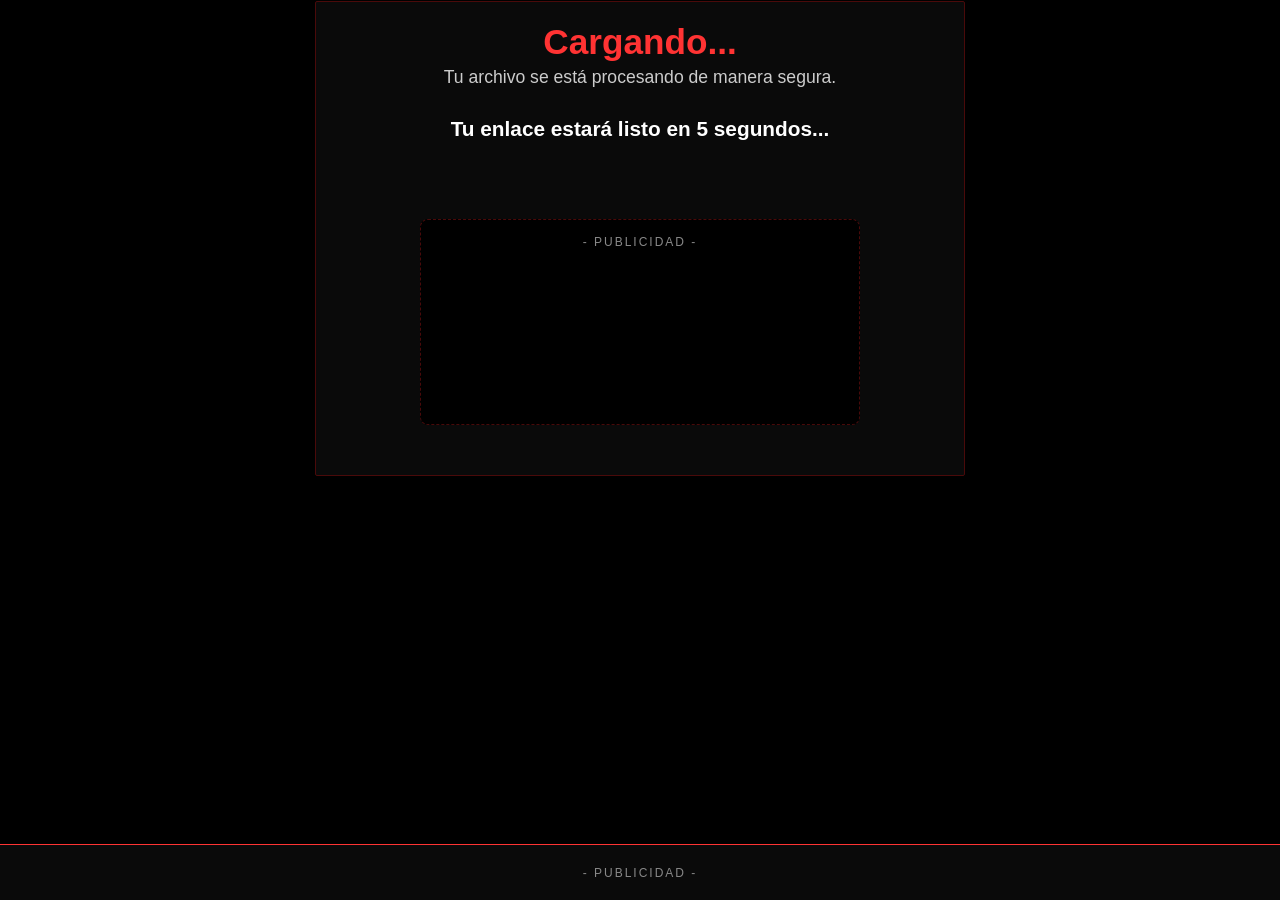
==== commit 33f571a2: "Update descargar.html" ====
--- a/descargar.html
+++ b/descargar.html
@@ -1,18 +1,18 @@
 <!DOCTYPE html><html lang="es"><head><meta charset="UTF-8"><meta name="viewport" content="width=device-width,initial-scale=1"><link rel="preconnect" href="https://api.npoint.io" crossorigin><link rel="preconnect" href="https://acceptable.a-ads.com" crossorigin><link rel="stylesheet" href="style.css"><title>Preparando Descarga</title></head><body style="padding-top:0;padding-bottom:70px"><div class="container" style="padding-top:0"><div class="caja-descarga"><img id="imagen-producto" class="img-producto" src="" alt="Icono" style="display:none" decoding="async" fetchpriority="high"><h1 id="titulo-producto">Cargando...</h1><p class="texto-info">Tu archivo se está procesando de manera segura.</p><div id="contenedor-enlace" class="contenedor-enlace"><span class="contador-texto" id="texto-estado">Preparando la descarga...</span></div><div id="contenedor-publicidad"></div><div id="contenedor-requisitos" class="seccion-requisitos" style="display:none"></div></div></div><div id="contenedor-publicidad-abajo" class="banner-pegado-abajo"></div><script>document.addEventListener("DOMContentLoaded", function() {
-        // 1. Anuncio dentro de la caja (2448508)
-        const contenedorPubli = document.getElementById('contenedor-publicidad');
-        if (contenedorPubli) {
-            contenedorPubli.innerHTML = `
-                <iframe data-aa='2448508' src='//acceptable.a-ads.com/2448508/?size=Adaptive' style='border:0; padding:0; width:100%; min-height:90px; height:auto; overflow:hidden; display: block; margin: auto; background: transparent;'></iframe>`;
-        }
+    // 1. Cargar el anuncio principal (dentro de la caja) inmediatamente
+    const contenedorPubli = document.getElementById('contenedor-publicidad');
+    if (contenedorPubli) {
+        contenedorPubli.innerHTML = `<iframe data-aa='2448508' src='//acceptable.a-ads.com/2448508/?size=Adaptive' style='border:0; padding:0; width:100%; min-height:90px; height:auto; overflow:hidden; display: block; margin: auto; background: transparent;'></iframe>`;
+    }
 
-        // 2. Anuncio inferior fijo (2454282) - Altura estrictamente limitada a 50px
+    // 2. Retrasar la carga del banner inferior por 1.5 segundos
+    setTimeout(function() {
         const contenedorPubliAbajo = document.getElementById('contenedor-publicidad-abajo');
         if (contenedorPubliAbajo) {
-            contenedorPubliAbajo.innerHTML = `
-                <iframe data-aa='2454282' src='//acceptable.a-ads.com/2454282/?size=Adaptive' style='border:0; padding:0; width:100%; height:50px; max-height:50px; overflow:hidden; display: block; margin: auto; background: transparent;'></iframe>`;
+            contenedorPubliAbajo.innerHTML = `<iframe data-aa='2454282' src='//acceptable.a-ads.com/2454282/?size=Adaptive' style='border:0; padding:0; width:100%; height:50px; max-height:50px; overflow:hidden; display: block; margin: auto; background: transparent;'></iframe>`;
         }
-    });
+    }, 1500);
+});
 
     // Resto de tus funciones (obtenerParametro, temporizador, etc.)...
     function obtenerParametro(nombre) {
@@ -51,7 +51,7 @@
 
     let enlaceReal = null;
     let errorCarga = false;
-    let segundosRestantes = 5;
+    let segundosRestantes = 6;
     const URL_EXTERNA = 'https://api.npoint.io/03f685fdf6cee3af6519';
 
     const peticionEnlace = fetch(URL_EXTERNA)
--- a/style.css
+++ b/style.css
@@ -1 +1 @@
-:root{--bg-primary:#000000;--bg-secondary:#0a0a0a;--bg-input:#000000;--text-light:#ffffff;--text-muted:#cccccc;--text-dark:#888888;--red-main:#ff3333;--red-dark:#4a0a0a;--red-hover:#cc0000}*{margin:0;padding:0;box-sizing:border-box}body{background:var(--bg-primary);font-family:'Segoe UI',Tahoma,Arial,sans-serif;color:var(--text-light);padding:20px}.container{max-width:1000px;margin:0 auto;text-align:center;padding:10px 20px 20px}.header h1{font-size:2.2rem;color:var(--red-main);font-weight:600;margin-bottom:8px;letter-spacing:.5px}.subheader{color:var(--text-muted);font-size:1rem;border-left:2px solid var(--red-main);padding-left:12px;display:inline-block;margin-top:5px}.tabs-container{margin:15px auto 30px;max-width:1000px}.tabs{display:flex;flex-wrap:wrap;justify-content:center;border-bottom:1px solid var(--red-main);padding-bottom:20px}.tab-label{background:var(--bg-primary);color:var(--text-light);border:1px solid var(--red-main);border-radius:50px;padding:8px 22px;margin:6px;cursor:pointer;font-weight:500;font-size:.95rem;transition:background 0.3s,color 0.3s}.tab-label:hover{background:var(--red-dark)}input[type="radio"]{display:none}#tab1:checked~.tabs-container .tabs .tab-label[for="tab1"],#tab2:checked~.tabs-container .tabs .tab-label[for="tab2"],#tab3:checked~.tabs-container .tabs .tab-label[for="tab3"],#tab4:checked~.tabs-container .tabs .tab-label[for="tab4"],#tab5:checked~.tabs-container .tabs .tab-label[for="tab5"]{background:var(--red-main);color:#fff}.contenidos{max-width:1100px;margin:0 auto}.tab-content{display:none}#tab1:checked~.contenidos #contenido-programas,#tab2:checked~.contenidos #contenido-juegos,#tab3:checked~.contenidos #contenido-sistemas,#tab4:checked~.contenidos #contenido-pack-de-optimizacion,#tab5:checked~.contenidos #contenido-como-descargar{display:block}.search-wrapper{position:relative;width:100%;max-width:450px;margin:0 auto 30px}.search-input{width:100%;padding:12px 40px 12px 20px;background:var(--bg-input);border:1px solid var(--red-dark);color:var(--text-light);border-radius:50px;font-size:.95rem}.search-input:focus{border-color:var(--red-main);outline:none}.btn-buscar{position:absolute;right:15px;top:50%;transform:translateY(-50%);background:none;border:none;color:var(--red-main);cursor:pointer}.grid-cards{display:flex;flex-wrap:wrap;justify-content:center}.card{background:var(--bg-secondary);border:1px solid var(--red-dark);border-radius:12px;padding:20px 15px;margin:10px;flex:1 1 210px;max-width:240px;display:flex;flex-direction:column;align-items:center;text-align:center;transition:border-color 0.3s,box-shadow 0.3s}.card:hover{border-color:var(--red-main);box-shadow:0 0 10px rgb(255 51 51 / .2)}.card strong{font-size:1.05rem;color:var(--text-light);margin-bottom:15px;min-height:45px;display:flex;align-items:center;justify-content:center}.card img{width:90px;height:90px;object-fit:contain;margin-bottom:20px}.btn-descargar{background:var(--red-hover);color:#fff;text-decoration:none;font-weight:700;font-size:.85rem;padding:8px 24px;border-radius:50px;display:inline-block;transition:background 0.3s}.btn-descargar:hover{background:var(--red-main)}.oculto-busqueda,.oculto-pagina{display:none!important}.no-results{text-align:center;color:var(--text-muted);margin-top:20px;padding:20px}.paginacion-flotante{position:fixed;bottom:75px;right:20px;display:none!important;flex-direction:column;align-items:center;z-index:1000}.paginacion-flotante.activa{display:flex!important}.btn-flotante-pag,.btn-subir{background:var(--bg-primary);color:var(--text-light);width:45px;height:45px;border-radius:50%;border:1px solid var(--red-main);margin-top:10px;display:flex;align-items:center;justify-content:center;cursor:pointer;transition:all 0.3s ease}.btn-flotante-pag:hover,.btn-subir:hover{background:var(--red-main)}.btn-subir{position:fixed;bottom:20px;right:20px;display:none;z-index:1000}.sugerencias-box{position:absolute;top:48px;width:100%;background:var(--bg-secondary);border:1px solid var(--red-dark);border-radius:15px;z-index:1000;overflow:hidden;display:none;text-align:left}.sugerencia-item{padding:10px 20px;cursor:pointer;color:var(--text-muted);border-bottom:1px solid var(--red-dark)}.sugerencia-item:hover{background:var(--red-dark);color:var(--text-light)}.lista-simple{background:var(--bg-secondary);border-radius:15px;padding:20px;border:1px solid var(--red-dark)}.seccion-titulo{color:var(--red-main);font-size:1.8rem;margin:30px 0 20px 0;text-align:center}footer{text-align:center;margin-top:40px;padding:20px;color:var(--text-dark);font-size:.85rem}.caja-descarga{background:var(--bg-secondary);border:1px solid var(--red-dark);border-radius:2px;padding:20px 15px;max-width:650px;margin:1px auto;display:flex;flex-direction:column;align-items:center;text-align:center}#titulo-producto{color:var(--red-main);font-size:2.2rem;margin-bottom:5px;font-weight:700}.img-producto{width:150px;height:80px;object-fit:contain;border-radius:0;margin-bottom:8px;box-shadow:none}.btn-obtener .icon-servidor{width:64px;height:70px;margin-left:5px;object-fit:contain}.texto-info{color:var(--text-muted);font-size:1.1rem;margin-bottom:1px}.contenedor-enlace{margin:15px 0 25px 0;min-height:50px;display:flex;justify-content:center;align-items:center}.contador-texto{font-size:1.3rem;font-weight:700}.btn-obtener{background:#00c;color:#fff;text-decoration:none;font-weight:700;font-size:1.2rem;padding:12px 35px;border-radius:50px;display:flex;align-items:center;justify-content:center}.btn-obtener:hover{background:blue}.btn-obtener .icon-servidor{width:40px;height:30px;margin-left:5px}.contenedor-ads{width:100%;max-width:468px;margin:10px auto 25px auto;background:var(--bg-primary);border:1px solid var(--text-dark);border-radius:8px;overflow:hidden}.seccion-requisitos{width:100%;text-align:left;margin-top:15px;padding-top:20px;border-top:1px solid var(--red-dark);color:var(--text-light);line-height:1.6}.seccion-requisitos h3{color:var(--red-main);font-size:1.4rem;margin-bottom:15px}.seccion-requisitos strong,.seccion-requisitos b{color:var(--text-muted)}.btn-obtener.google{background:#0f9d58}.btn-obtener.google:hover{background:#0b8043}.btn-obtener.nada:hover{background:red}.btn-obtener.rojo{background:var(--red-hover)}.btn-obtener.rojo:hover{background:var(--red-main)}.requisitos-largos::-webkit-scrollbar{width:8px}.requisitos-largos::-webkit-scrollbar-track{background:var(--bg-primary);border-radius:4px}.requisitos-largos::-webkit-scrollbar-thumb{background:var(--red-main);border-radius:4px}#contenedor-publicidad{background:var(--bg-primary);border-radius:8px;overflow:hidden;margin:40px auto 30px auto;padding:15px;text-align:center;width:95%;max-width:440px;border:1px dashed var(--red-dark)}#contenedor-publicidad::before{content:"- PUBLICIDAD -";display:block;color:var(--text-dark);font-size:.75rem;margin-bottom:10px;text-transform:uppercase;letter-spacing:2px}@media (max-width:768px){.header h1{font-size:1.8rem}.subheader{font-size:.95rem;border-left:none;padding-left:0;display:block;margin-top:10px}.tabs{flex-wrap:wrap;justify-content:center;border-bottom:none;padding-bottom:10px}.tab-label{flex:1 1 40%;text-align:center;margin:5px}.caja-descarga{margin:15px auto;padding:20px 15px;max-width:100%}}@media (max-width:480px){body{padding:10px}.header h1{font-size:1.5rem}.tab-label{flex:1 1 100%;margin:4px 0}.search-wrapper{max-width:100%}.search-input{padding:14px 45px 14px 20px;font-size:1rem}.card{flex:1 1 100%;max-width:100%;margin:10px 0}.paginacion-flotante{right:10px;bottom:65px}.btn-flotante-pag,.btn-subir{width:40px;height:40px;margin-top:8px}.btn-flotante-pag svg,.btn-subir svg{width:18px;height:18px}}.banner-pegado-abajo{position:fixed;bottom:0;left:0;width:100%;background:var(--bg-secondary);border-top:1px solid var(--red-main);padding:2px 5px;text-align:center;z-index:9999;box-shadow:0 -2px 10px rgb(0 0 0 / .9);margin:0!important;max-width:100%!important;height:56px;overflow:hidden;display:flex;align-items:center;justify-content:center}.banner-pegado-abajo iframe{width:100%!important;height:50px!important;max-height:50px!important;overflow:hidden!important;border:0!important}
+:root {--bg-primary: #000000;--bg-secondary: #0a0a0a;--bg-input: #000000;--text-light: #ffffff;--text-muted: #cccccc;--text-dark: #888888;--red-main: #ff3333;--red-dark: #4a0a0a;--red-hover: #cc0000 }* {margin: 0;padding: 0;box-sizing: border-box }body {background: var(--bg-primary);font-family: 'Segoe UI', Tahoma, Arial, sans-serif;color: var(--text-light);padding: 20px }.container {max-width: 1000px;margin: 0 auto;text-align: center;padding: 10px 20px 20px }.header h1 {font-size: 2.2rem;color: var(--red-main);font-weight: 600;margin-bottom: 8px;letter-spacing: .5px }.subheader {color: var(--text-muted);font-size: 1rem;border-left: 2px solid var(--red-main);padding-left: 12px;display: inline-block;margin-top: 5px }.tabs-container {margin: 15px auto 30px;max-width: 1000px }.tabs {display: flex;flex-wrap: wrap;justify-content: center;border-bottom: 1px solid var(--red-main);padding-bottom: 20px }.tab-label {background: var(--bg-primary);color: var(--text-light);border: 1px solid var(--red-main);border-radius: 50px;padding: 8px 22px;margin: 6px;cursor: pointer;font-weight: 500;font-size: .95rem;transition: background 0.3s, color 0.3s }.tab-label:hover {background: var(--red-dark) }input[type="radio"] {display: none }#tab1:checked~.tabs-container .tabs .tab-label[for="tab1"], #tab2:checked~.tabs-container .tabs .tab-label[for="tab2"], #tab3:checked~.tabs-container .tabs .tab-label[for="tab3"], #tab4:checked~.tabs-container .tabs .tab-label[for="tab4"], #tab5:checked~.tabs-container .tabs .tab-label[for="tab5"] {background: var(--red-main);color: #fff }.contenidos {max-width: 1100px;margin: 0 auto }.tab-content {display: none }#tab1:checked~.contenidos #contenido-programas, #tab2:checked~.contenidos #contenido-juegos, #tab3:checked~.contenidos #contenido-sistemas, #tab4:checked~.contenidos #contenido-pack-de-optimizacion, #tab5:checked~.contenidos #contenido-como-descargar {display: block }.search-wrapper {position: relative;width: 100%;max-width: 450px;margin: 0 auto 30px }.search-input {width: 100%;padding: 12px 40px 12px 20px;background: var(--bg-input);border: 1px solid var(--red-dark);color: var(--text-light);border-radius: 50px;font-size: .95rem }.search-input:focus {border-color: var(--red-main);outline: none }.btn-buscar {position: absolute;right: 15px;top: 50%;transform: translateY(-50%);background: none;border: none;color: var(--red-main);cursor: pointer }.grid-cards {display: flex;flex-wrap: wrap;justify-content: center }.card {background: var(--bg-secondary);border: 1px solid var(--red-dark);border-radius: 12px;padding: 20px 15px;margin: 10px;flex: 1 1 210px;max-width: 240px;display: flex;flex-direction: column;align-items: center;text-align: center;transition: border-color 0.3s, box-shadow 0.3s }.card:hover {border-color: var(--red-main);box-shadow: 0 0 10px rgb(255 51 51 / .2) }.card strong {font-size: 1.05rem;color: var(--text-light);margin-bottom: 15px;min-height: 45px;display: flex;align-items: center;justify-content: center }.card img {width: 90px;height: 90px;object-fit: contain;margin-bottom: 20px }.btn-descargar {background: var(--red-hover);color: #fff;text-decoration: none;font-weight: 700;font-size: .85rem;padding: 8px 24px;border-radius: 50px;display: inline-block;transition: background 0.3s }.btn-descargar:hover {background: var(--red-main) }.oculto-busqueda, .oculto-pagina {display: none !important }.no-results {text-align: center;color: var(--text-muted);margin-top: 20px;padding: 20px }.paginacion-flotante {position: fixed;bottom: 75px;right: 20px;display: none !important;flex-direction: column;align-items: center;z-index: 1000 }.paginacion-flotante.activa {display: flex !important }.btn-flotante-pag, .btn-subir {background: var(--bg-primary);color: var(--text-light);width: 45px;height: 45px;border-radius: 50%;border: 1px solid var(--red-main);margin-top: 10px;display: flex;align-items: center;justify-content: center;cursor: pointer;transition: all 0.3s ease }.btn-flotante-pag:hover, .btn-subir:hover {background: var(--red-main) }.btn-subir {position: fixed;bottom: 20px;right: 20px;display: none;z-index: 1000 }.sugerencias-box {position: absolute;top: 48px;width: 100%;background: var(--bg-secondary);border: 1px solid var(--red-dark);border-radius: 15px;z-index: 1000;overflow: hidden;display: none;text-align: left }.sugerencia-item {padding: 10px 20px;cursor: pointer;color: var(--text-muted);border-bottom: 1px solid var(--red-dark) }.sugerencia-item:hover {background: var(--red-dark);color: var(--text-light) }.lista-simple {background: var(--bg-secondary);border-radius: 15px;padding: 20px;border: 1px solid var(--red-dark) }.seccion-titulo {color: var(--red-main);font-size: 1.8rem;margin: 30px 0 20px 0;text-align: center }footer {text-align: center;margin-top: 40px;padding: 20px;color: var(--text-dark);font-size: .85rem }.caja-descarga {background: var(--bg-secondary);border: 1px solid var(--red-dark);border-radius: 2px;padding: 20px 15px;max-width: 650px;margin: 1px auto;display: flex;flex-direction: column;align-items: center;text-align: center }#titulo-producto {color: var(--red-main);font-size: 2.2rem;margin-bottom: 5px;font-weight: 700 }.img-producto {width: 150px;height: 80px;object-fit: contain;border-radius: 0;margin-bottom: 8px;box-shadow: none }.btn-obtener .icon-servidor {width: 64px;height: 70px;margin-left: 5px;object-fit: contain }.texto-info {color: var(--text-muted);font-size: 1.1rem;margin-bottom: 1px }.contenedor-enlace {margin: 15px 0 25px 0;min-height: 50px;display: flex;justify-content: center;align-items: center }.contador-texto {font-size: 1.3rem;font-weight: 700 }.btn-obtener {background: #00c;color: #fff;text-decoration: none;font-weight: 700;font-size: 1.2rem;padding: 12px 35px;border-radius: 50px;display: flex;align-items: center;justify-content: center }.btn-obtener:hover {background: blue }.btn-obtener .icon-servidor {width: 40px;height: 30px;margin-left: 5px }.contenedor-ads {width: 100%;max-width: 468px;margin: 10px auto 25px auto;background: var(--bg-primary);border: 1px solid var(--text-dark);border-radius: 8px;overflow: hidden }.seccion-requisitos {width: 100%;text-align: left;margin-top: 15px;padding-top: 20px;border-top: 1px solid var(--red-dark);color: var(--text-light);line-height: 1.6 }.seccion-requisitos h3 {color: var(--red-main);font-size: 1.4rem;margin-bottom: 15px }.seccion-requisitos strong, .seccion-requisitos b {color: var(--text-muted) }.btn-obtener.google {background: #0f9d58 }.btn-obtener.google:hover {background: #0b8043 }.btn-obtener.nada:hover {background: red }.btn-obtener.rojo {background: var(--red-hover) }.btn-obtener.rojo:hover {background: var(--red-main) }.requisitos-largos::-webkit-scrollbar {width: 8px }.requisitos-largos::-webkit-scrollbar-track {background: var(--bg-primary);border-radius: 4px }.requisitos-largos::-webkit-scrollbar-thumb {background: var(--red-main);border-radius: 4px }#contenedor-publicidad {background: var(--bg-primary);border-radius: 8px;overflow: hidden;margin: 40px auto 30px auto;padding: 15px;text-align: center;width: 95%;max-width: 440px;border: 1px dashed var(--red-dark) }#contenedor-publicidad::before {content: "- PUBLICIDAD -";display: block;color: var(--text-dark);font-size: .75rem;margin-bottom: 10px;text-transform: uppercase;letter-spacing: 2px }@media (max-width:768px) {.header h1 {font-size: 1.8rem }.subheader {font-size: .95rem;border-left: none;padding-left: 0;display: block;margin-top: 10px }.tabs {flex-wrap: wrap;justify-content: center;border-bottom: none;padding-bottom: 10px }.tab-label {flex: 1 1 40%;text-align: center;margin: 5px }.caja-descarga {margin: 15px auto;padding: 20px 15px;max-width: 100% }}@media (max-width:480px) {body {padding: 10px }.header h1 {font-size: 1.5rem }.tab-label {flex: 1 1 100%;margin: 4px 0 }.search-wrapper {max-width: 100% }.search-input {padding: 14px 45px 14px 20px;font-size: 1rem }.card {flex: 1 1 100%;max-width: 100%;margin: 10px 0 }.paginacion-flotante {right: 10px;bottom: 65px }.btn-flotante-pag, .btn-subir {width: 40px;height: 40px;margin-top: 8px }.btn-flotante-pag svg, .btn-subir svg {width: 18px;height: 18px }}.banner-pegado-abajo {position: fixed;bottom: 0;left: 0;width: 100%;background: var(--bg-secondary);border-top: 1px solid var(--red-main);padding: 2px 5px;text-align: center;z-index: 9999;box-shadow: 0 -2px 10px rgba(0, 0, 0, 0.9);margin: 0 !important;max-width: 100% !important;height: 56px;overflow: hidden;display: flex;align-items: center;justify-content: center;}.banner-pegado-abajo iframe {position: relative;z-index: 1;width: 100% !important;height: 50px !important;max-height: 50px !important;overflow: hidden !important;border: 0 !important;}.banner-pegado-abajo::before {content: "- PUBLICIDAD -";position: absolute;color: var(--text-dark);font-size: 0.75rem;text-transform: uppercase;letter-spacing: 2px;z-index: 0;}
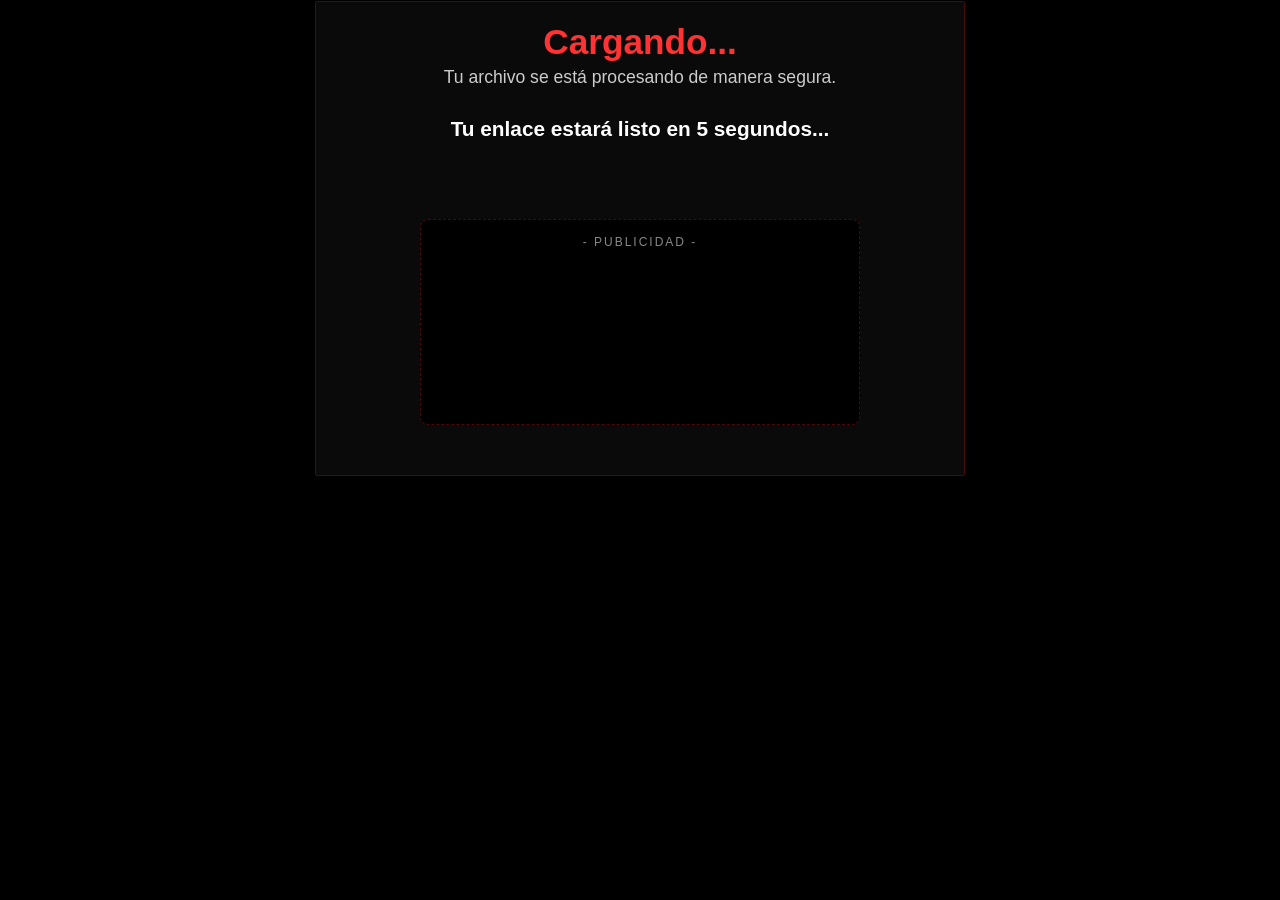
==== commit 4792835d: "Update descargar.html" ====
--- a/descargar.html
+++ b/descargar.html
@@ -1,20 +1,40 @@
-<!DOCTYPE html><html lang="es"><head><meta charset="UTF-8"><meta name="viewport" content="width=device-width,initial-scale=1"><link rel="preconnect" href="https://api.npoint.io" crossorigin><link rel="preconnect" href="https://acceptable.a-ads.com" crossorigin><link rel="stylesheet" href="style.css"><title>Preparando Descarga</title></head><body style="padding-top:0;padding-bottom:70px"><div class="container" style="padding-top:0"><div class="caja-descarga"><img id="imagen-producto" class="img-producto" src="" alt="Icono" style="display:none" decoding="async" fetchpriority="high"><h1 id="titulo-producto">Cargando...</h1><p class="texto-info">Tu archivo se está procesando de manera segura.</p><div id="contenedor-enlace" class="contenedor-enlace"><span class="contador-texto" id="texto-estado">Preparando la descarga...</span></div><div id="contenedor-publicidad"></div><div id="contenedor-requisitos" class="seccion-requisitos" style="display:none"></div></div></div><div id="contenedor-publicidad-abajo" class="banner-pegado-abajo"></div><script>document.addEventListener("DOMContentLoaded", function() {
-    // 1. Cargar el anuncio principal (dentro de la caja) inmediatamente
+<!DOCTYPE html>
+<html lang="es">
+
+<head>
+    <meta charset="UTF-8">
+	<meta name="bitmedia-site-verification" content="f463af24b9b850ab8cf166fcd6ac861b" />
+    <meta name="viewport" content="width=device-width,initial-scale=1">
+    <link rel="preconnect" href="https://api.npoint.io" crossorigin>
+    <link rel="preconnect" href="https://acceptable.a-ads.com" crossorigin>
+    <link rel="stylesheet" href="style.css">
+    <title>Preparando Descarga</title>
+</head>
+
+<body style="padding-top:0;">
+    <div class="container" style="padding-top:0">
+        <div class="caja-descarga">
+            <img id="imagen-producto" class="img-producto" src="" alt="Icono" style="display:none" decoding="async" fetchpriority="high">
+            <h1 id="titulo-producto">Cargando...</h1>
+            <p class="texto-info">Tu archivo se está procesando de manera segura.</p>
+            <div id="contenedor-enlace" class="contenedor-enlace"><span class="contador-texto" id="texto-estado">Preparando la descarga...</span></div>
+            
+            <!-- Anuncio principal (2448508) ubicado dentro de la caja -->
+            <div id="contenedor-publicidad"></div>
+
+            <div id="contenedor-requisitos" class="seccion-requisitos" style="display:none"></div>
+        </div>
+    </div>
+
+    <script>
+document.addEventListener("DOMContentLoaded", function() {
+    // Cargar el anuncio principal (dentro de la caja) inmediatamente
     const contenedorPubli = document.getElementById('contenedor-publicidad');
     if (contenedorPubli) {
         contenedorPubli.innerHTML = `<iframe data-aa='2448508' src='//acceptable.a-ads.com/2448508/?size=Adaptive' style='border:0; padding:0; width:100%; min-height:90px; height:auto; overflow:hidden; display: block; margin: auto; background: transparent;'></iframe>`;
     }
-
-    // 2. Retrasar la carga del banner inferior por 1.5 segundos
-    setTimeout(function() {
-        const contenedorPubliAbajo = document.getElementById('contenedor-publicidad-abajo');
-        if (contenedorPubliAbajo) {
-            contenedorPubliAbajo.innerHTML = `<iframe data-aa='2454282' src='//acceptable.a-ads.com/2454282/?size=Adaptive' style='border:0; padding:0; width:100%; height:50px; max-height:50px; overflow:hidden; display: block; margin: auto; background: transparent;'></iframe>`;
-        }
-    }, 1500);
 });
 
-    // Resto de tus funciones (obtenerParametro, temporizador, etc.)...
     function obtenerParametro(nombre) {
         nombre = nombre.replace(/[\[]/, "\\[").replace(/[\]]/, "\\]");
         var regex = new RegExp("[\\?&]" + nombre + "=([^&#]*)"),
@@ -104,4 +124,7 @@
             contenedorEnlace.innerHTML = '<span class="contador-texto" style="color:#ffcc00;">Buscando enlace...</span>';
             setTimeout(mostrarBotonOptimizado, 200);
         }
-    }</script></body></html>
+    }
+    </script>
+</body>
+</html>
--- a/style.css
+++ b/style.css
@@ -1 +1 @@
-:root {--bg-primary: #000000;--bg-secondary: #0a0a0a;--bg-input: #000000;--text-light: #ffffff;--text-muted: #cccccc;--text-dark: #888888;--red-main: #ff3333;--red-dark: #4a0a0a;--red-hover: #cc0000 }* {margin: 0;padding: 0;box-sizing: border-box }body {background: var(--bg-primary);font-family: 'Segoe UI', Tahoma, Arial, sans-serif;color: var(--text-light);padding: 20px }.container {max-width: 1000px;margin: 0 auto;text-align: center;padding: 10px 20px 20px }.header h1 {font-size: 2.2rem;color: var(--red-main);font-weight: 600;margin-bottom: 8px;letter-spacing: .5px }.subheader {color: var(--text-muted);font-size: 1rem;border-left: 2px solid var(--red-main);padding-left: 12px;display: inline-block;margin-top: 5px }.tabs-container {margin: 15px auto 30px;max-width: 1000px }.tabs {display: flex;flex-wrap: wrap;justify-content: center;border-bottom: 1px solid var(--red-main);padding-bottom: 20px }.tab-label {background: var(--bg-primary);color: var(--text-light);border: 1px solid var(--red-main);border-radius: 50px;padding: 8px 22px;margin: 6px;cursor: pointer;font-weight: 500;font-size: .95rem;transition: background 0.3s, color 0.3s }.tab-label:hover {background: var(--red-dark) }input[type="radio"] {display: none }#tab1:checked~.tabs-container .tabs .tab-label[for="tab1"], #tab2:checked~.tabs-container .tabs .tab-label[for="tab2"], #tab3:checked~.tabs-container .tabs .tab-label[for="tab3"], #tab4:checked~.tabs-container .tabs .tab-label[for="tab4"], #tab5:checked~.tabs-container .tabs .tab-label[for="tab5"] {background: var(--red-main);color: #fff }.contenidos {max-width: 1100px;margin: 0 auto }.tab-content {display: none }#tab1:checked~.contenidos #contenido-programas, #tab2:checked~.contenidos #contenido-juegos, #tab3:checked~.contenidos #contenido-sistemas, #tab4:checked~.contenidos #contenido-pack-de-optimizacion, #tab5:checked~.contenidos #contenido-como-descargar {display: block }.search-wrapper {position: relative;width: 100%;max-width: 450px;margin: 0 auto 30px }.search-input {width: 100%;padding: 12px 40px 12px 20px;background: var(--bg-input);border: 1px solid var(--red-dark);color: var(--text-light);border-radius: 50px;font-size: .95rem }.search-input:focus {border-color: var(--red-main);outline: none }.btn-buscar {position: absolute;right: 15px;top: 50%;transform: translateY(-50%);background: none;border: none;color: var(--red-main);cursor: pointer }.grid-cards {display: flex;flex-wrap: wrap;justify-content: center }.card {background: var(--bg-secondary);border: 1px solid var(--red-dark);border-radius: 12px;padding: 20px 15px;margin: 10px;flex: 1 1 210px;max-width: 240px;display: flex;flex-direction: column;align-items: center;text-align: center;transition: border-color 0.3s, box-shadow 0.3s }.card:hover {border-color: var(--red-main);box-shadow: 0 0 10px rgb(255 51 51 / .2) }.card strong {font-size: 1.05rem;color: var(--text-light);margin-bottom: 15px;min-height: 45px;display: flex;align-items: center;justify-content: center }.card img {width: 90px;height: 90px;object-fit: contain;margin-bottom: 20px }.btn-descargar {background: var(--red-hover);color: #fff;text-decoration: none;font-weight: 700;font-size: .85rem;padding: 8px 24px;border-radius: 50px;display: inline-block;transition: background 0.3s }.btn-descargar:hover {background: var(--red-main) }.oculto-busqueda, .oculto-pagina {display: none !important }.no-results {text-align: center;color: var(--text-muted);margin-top: 20px;padding: 20px }.paginacion-flotante {position: fixed;bottom: 75px;right: 20px;display: none !important;flex-direction: column;align-items: center;z-index: 1000 }.paginacion-flotante.activa {display: flex !important }.btn-flotante-pag, .btn-subir {background: var(--bg-primary);color: var(--text-light);width: 45px;height: 45px;border-radius: 50%;border: 1px solid var(--red-main);margin-top: 10px;display: flex;align-items: center;justify-content: center;cursor: pointer;transition: all 0.3s ease }.btn-flotante-pag:hover, .btn-subir:hover {background: var(--red-main) }.btn-subir {position: fixed;bottom: 20px;right: 20px;display: none;z-index: 1000 }.sugerencias-box {position: absolute;top: 48px;width: 100%;background: var(--bg-secondary);border: 1px solid var(--red-dark);border-radius: 15px;z-index: 1000;overflow: hidden;display: none;text-align: left }.sugerencia-item {padding: 10px 20px;cursor: pointer;color: var(--text-muted);border-bottom: 1px solid var(--red-dark) }.sugerencia-item:hover {background: var(--red-dark);color: var(--text-light) }.lista-simple {background: var(--bg-secondary);border-radius: 15px;padding: 20px;border: 1px solid var(--red-dark) }.seccion-titulo {color: var(--red-main);font-size: 1.8rem;margin: 30px 0 20px 0;text-align: center }footer {text-align: center;margin-top: 40px;padding: 20px;color: var(--text-dark);font-size: .85rem }.caja-descarga {background: var(--bg-secondary);border: 1px solid var(--red-dark);border-radius: 2px;padding: 20px 15px;max-width: 650px;margin: 1px auto;display: flex;flex-direction: column;align-items: center;text-align: center }#titulo-producto {color: var(--red-main);font-size: 2.2rem;margin-bottom: 5px;font-weight: 700 }.img-producto {width: 150px;height: 80px;object-fit: contain;border-radius: 0;margin-bottom: 8px;box-shadow: none }.btn-obtener .icon-servidor {width: 64px;height: 70px;margin-left: 5px;object-fit: contain }.texto-info {color: var(--text-muted);font-size: 1.1rem;margin-bottom: 1px }.contenedor-enlace {margin: 15px 0 25px 0;min-height: 50px;display: flex;justify-content: center;align-items: center }.contador-texto {font-size: 1.3rem;font-weight: 700 }.btn-obtener {background: #00c;color: #fff;text-decoration: none;font-weight: 700;font-size: 1.2rem;padding: 12px 35px;border-radius: 50px;display: flex;align-items: center;justify-content: center }.btn-obtener:hover {background: blue }.btn-obtener .icon-servidor {width: 40px;height: 30px;margin-left: 5px }.contenedor-ads {width: 100%;max-width: 468px;margin: 10px auto 25px auto;background: var(--bg-primary);border: 1px solid var(--text-dark);border-radius: 8px;overflow: hidden }.seccion-requisitos {width: 100%;text-align: left;margin-top: 15px;padding-top: 20px;border-top: 1px solid var(--red-dark);color: var(--text-light);line-height: 1.6 }.seccion-requisitos h3 {color: var(--red-main);font-size: 1.4rem;margin-bottom: 15px }.seccion-requisitos strong, .seccion-requisitos b {color: var(--text-muted) }.btn-obtener.google {background: #0f9d58 }.btn-obtener.google:hover {background: #0b8043 }.btn-obtener.nada:hover {background: red }.btn-obtener.rojo {background: var(--red-hover) }.btn-obtener.rojo:hover {background: var(--red-main) }.requisitos-largos::-webkit-scrollbar {width: 8px }.requisitos-largos::-webkit-scrollbar-track {background: var(--bg-primary);border-radius: 4px }.requisitos-largos::-webkit-scrollbar-thumb {background: var(--red-main);border-radius: 4px }#contenedor-publicidad {background: var(--bg-primary);border-radius: 8px;overflow: hidden;margin: 40px auto 30px auto;padding: 15px;text-align: center;width: 95%;max-width: 440px;border: 1px dashed var(--red-dark) }#contenedor-publicidad::before {content: "- PUBLICIDAD -";display: block;color: var(--text-dark);font-size: .75rem;margin-bottom: 10px;text-transform: uppercase;letter-spacing: 2px }@media (max-width:768px) {.header h1 {font-size: 1.8rem }.subheader {font-size: .95rem;border-left: none;padding-left: 0;display: block;margin-top: 10px }.tabs {flex-wrap: wrap;justify-content: center;border-bottom: none;padding-bottom: 10px }.tab-label {flex: 1 1 40%;text-align: center;margin: 5px }.caja-descarga {margin: 15px auto;padding: 20px 15px;max-width: 100% }}@media (max-width:480px) {body {padding: 10px }.header h1 {font-size: 1.5rem }.tab-label {flex: 1 1 100%;margin: 4px 0 }.search-wrapper {max-width: 100% }.search-input {padding: 14px 45px 14px 20px;font-size: 1rem }.card {flex: 1 1 100%;max-width: 100%;margin: 10px 0 }.paginacion-flotante {right: 10px;bottom: 65px }.btn-flotante-pag, .btn-subir {width: 40px;height: 40px;margin-top: 8px }.btn-flotante-pag svg, .btn-subir svg {width: 18px;height: 18px }}.banner-pegado-abajo {position: fixed;bottom: 0;left: 0;width: 100%;background: var(--bg-secondary);border-top: 1px solid var(--red-main);padding: 2px 5px;text-align: center;z-index: 9999;box-shadow: 0 -2px 10px rgba(0, 0, 0, 0.9);margin: 0 !important;max-width: 100% !important;height: 56px;overflow: hidden;display: flex;align-items: center;justify-content: center;}.banner-pegado-abajo iframe {position: relative;z-index: 1;width: 100% !important;height: 50px !important;max-height: 50px !important;overflow: hidden !important;border: 0 !important;}.banner-pegado-abajo::before {content: "- PUBLICIDAD -";position: absolute;color: var(--text-dark);font-size: 0.75rem;text-transform: uppercase;letter-spacing: 2px;z-index: 0;}
+:root {--bg-primary: #000000;--bg-secondary: #0a0a0a;--bg-input: #000000;--text-light: #ffffff;--text-muted: #cccccc;--text-dark: #888888;--red-main: #ff3333;--red-dark: #4a0a0a;--red-hover: #cc0000 }* {margin: 0;padding: 0;box-sizing: border-box }body {background: var(--bg-primary);font-family: 'Segoe UI', Tahoma, Arial, sans-serif;color: var(--text-light);padding: 20px }.container {max-width: 1000px;margin: 0 auto;text-align: center;padding: 10px 20px 20px }.header h1 {font-size: 2.2rem;color: var(--red-main);font-weight: 600;margin-bottom: 8px;letter-spacing: .5px }.subheader {color: var(--text-muted);font-size: 1rem;border-left: 2px solid var(--red-main);padding-left: 12px;display: inline-block;margin-top: 5px }.tabs-container {margin: 15px auto 30px;max-width: 1000px }.tabs {display: flex;flex-wrap: wrap;justify-content: center;border-bottom: 1px solid var(--red-main);padding-bottom: 20px }.tab-label {background: var(--bg-primary);color: var(--text-light);border: 1px solid var(--red-main);border-radius: 50px;padding: 8px 22px;margin: 6px;cursor: pointer;font-weight: 500;font-size: .95rem;transition: background 0.3s, color 0.3s }.tab-label:hover {background: var(--red-dark) }input[type="radio"] {display: none }#tab1:checked~.tabs-container .tabs .tab-label[for="tab1"], #tab2:checked~.tabs-container .tabs .tab-label[for="tab2"], #tab3:checked~.tabs-container .tabs .tab-label[for="tab3"], #tab4:checked~.tabs-container .tabs .tab-label[for="tab4"], #tab5:checked~.tabs-container .tabs .tab-label[for="tab5"] {background: var(--red-main);color: #fff }.contenidos {max-width: 1100px;margin: 0 auto }.tab-content {display: none }#tab1:checked~.contenidos #contenido-programas, #tab2:checked~.contenidos #contenido-juegos, #tab3:checked~.contenidos #contenido-sistemas, #tab4:checked~.contenidos #contenido-pack-de-optimizacion, #tab5:checked~.contenidos #contenido-como-descargar {display: block }.search-wrapper {position: relative;width: 100%;max-width: 450px;margin: 0 auto 30px }.search-input {width: 100%;padding: 12px 40px 12px 20px;background: var(--bg-input);border: 1px solid var(--red-dark);color: var(--text-light);border-radius: 50px;font-size: .95rem }.search-input:focus {border-color: var(--red-main);outline: none }.btn-buscar {position: absolute;right: 15px;top: 50%;transform: translateY(-50%);background: none;border: none;color: var(--red-main);cursor: pointer }.grid-cards {display: flex;flex-wrap: wrap;justify-content: center }.card {background: var(--bg-secondary);border: 1px solid var(--red-dark);border-radius: 12px;padding: 20px 15px;margin: 10px;flex: 1 1 210px;max-width: 240px;display: flex;flex-direction: column;align-items: center;text-align: center;transition: border-color 0.3s, box-shadow 0.3s }.card:hover {border-color: var(--red-main);box-shadow: 0 0 10px rgb(255 51 51 / .2) }.card strong {font-size: 1.05rem;color: var(--text-light);margin-bottom: 15px;min-height: 45px;display: flex;align-items: center;justify-content: center }.card img {width: 90px;height: 90px;object-fit: contain;margin-bottom: 20px }.btn-descargar {background: var(--red-hover);color: #fff;text-decoration: none;font-weight: 700;font-size: .85rem;padding: 8px 24px;border-radius: 50px;display: inline-block;transition: background 0.3s }.btn-descargar:hover {background: var(--red-main) }.oculto-busqueda, .oculto-pagina {display: none !important }.no-results {text-align: center;color: var(--text-muted);margin-top: 20px;padding: 20px }.paginacion-flotante {position: fixed;bottom: 75px;right: 20px;display: none !important;flex-direction: column;align-items: center;z-index: 1000 }.paginacion-flotante.activa {display: flex !important }.btn-flotante-pag, .btn-subir {background: var(--bg-primary);color: var(--text-light);width: 45px;height: 45px;border-radius: 50%;border: 1px solid var(--red-main);margin-top: 10px;display: flex;align-items: center;justify-content: center;cursor: pointer;transition: all 0.3s ease }.btn-flotante-pag:hover, .btn-subir:hover {background: var(--red-main) }.btn-subir {position: fixed;bottom: 20px;right: 20px;display: none;z-index: 1000 }.sugerencias-box {position: absolute;top: 48px;width: 100%;background: var(--bg-secondary);border: 1px solid var(--red-dark);border-radius: 15px;z-index: 1000;overflow: hidden;display: none;text-align: left }.sugerencia-item {padding: 10px 20px;cursor: pointer;color: var(--text-muted);border-bottom: 1px solid var(--red-dark) }.sugerencia-item:hover {background: var(--red-dark);color: var(--text-light) }.lista-simple {background: var(--bg-secondary);border-radius: 15px;padding: 20px;border: 1px solid var(--red-dark) }.seccion-titulo {color: var(--red-main);font-size: 1.8rem;margin: 30px 0 20px 0;text-align: center }footer {text-align: center;margin-top: 40px;padding: 20px;color: var(--text-dark);font-size: .85rem }.caja-descarga {background: var(--bg-secondary);border: 1px solid var(--red-dark);border-radius: 2px;padding: 20px 15px;max-width: 650px;margin: 1px auto;display: flex;flex-direction: column;align-items: center;text-align: center }#titulo-producto {color: var(--red-main);font-size: 2.2rem;margin-bottom: 5px;font-weight: 700 }.img-producto {width: 150px;height: 80px;object-fit: contain;border-radius: 0;margin-bottom: 8px;box-shadow: none }.btn-obtener .icon-servidor {width: 64px;height: 70px;margin-left: 5px;object-fit: contain }.texto-info {color: var(--text-muted);font-size: 1.1rem;margin-bottom: 1px }.contenedor-enlace {margin: 15px 0 25px 0;min-height: 50px;display: flex;justify-content: center;align-items: center }.contador-texto {font-size: 1.3rem;font-weight: 700 }.btn-obtener {background: #00c;color: #fff;text-decoration: none;font-weight: 700;font-size: 1.2rem;padding: 12px 35px;border-radius: 50px;display: flex;align-items: center;justify-content: center }.btn-obtener:hover {background: blue }.btn-obtener .icon-servidor {width: 40px;height: 30px;margin-left: 5px }.contenedor-ads {width: 100%;max-width: 468px;margin: 10px auto 25px auto;background: var(--bg-primary);border: 1px solid var(--text-dark);border-radius: 8px;overflow: hidden }.seccion-requisitos {width: 100%;text-align: left;margin-top: 15px;padding-top: 20px;border-top: 1px solid var(--red-dark);color: var(--text-light);line-height: 1.6 }.seccion-requisitos h3 {color: var(--red-main);font-size: 1.4rem;margin-bottom: 15px }.seccion-requisitos strong, .seccion-requisitos b {color: var(--text-muted) }.btn-obtener.google {background: #0f9d58 }.btn-obtener.google:hover {background: #0b8043 }.btn-obtener.nada:hover {background: red }.btn-obtener.rojo {background: var(--red-hover) }.btn-obtener.rojo:hover {background: var(--red-main) }.requisitos-largos::-webkit-scrollbar {width: 8px }.requisitos-largos::-webkit-scrollbar-track {background: var(--bg-primary);border-radius: 4px }.requisitos-largos::-webkit-scrollbar-thumb {background: var(--red-main);border-radius: 4px }#contenedor-publicidad {background: var(--bg-primary);border-radius: 8px;overflow: hidden;margin: 40px auto 30px auto;padding: 15px;text-align: center;width: 95%;max-width: 440px;border: 1px dashed var(--red-dark) }#contenedor-publicidad::before {content: "- PUBLICIDAD -";display: block;color: var(--text-dark);font-size: .75rem;margin-bottom: 10px;text-transform: uppercase;letter-spacing: 2px }@media (max-width:768px) {.header h1 {font-size: 1.8rem }.subheader {font-size: .95rem;border-left: none;padding-left: 0;display: block;margin-top: 10px }.tabs {flex-wrap: wrap;justify-content: center;border-bottom: none;padding-bottom: 10px }.tab-label {flex: 1 1 40%;text-align: center;margin: 5px }.caja-descarga {margin: 15px auto;padding: 20px 15px;max-width: 100% }}@media (max-width:480px) {body {padding: 10px }.header h1 {font-size: 1.5rem }.tab-label {flex: 1 1 100%;margin: 4px 0 }.search-wrapper {max-width: 100% }.search-input {padding: 14px 45px 14px 20px;font-size: 1rem }.card {flex: 1 1 100%;max-width: 100%;margin: 10px 0 }.paginacion-flotante {right: 10px;bottom: 65px }.btn-flotante-pag, .btn-subir {width: 40px;height: 40px;margin-top: 8px }.btn-flotante-pag svg, .btn-subir svg {width: 18px;height: 18px }}
